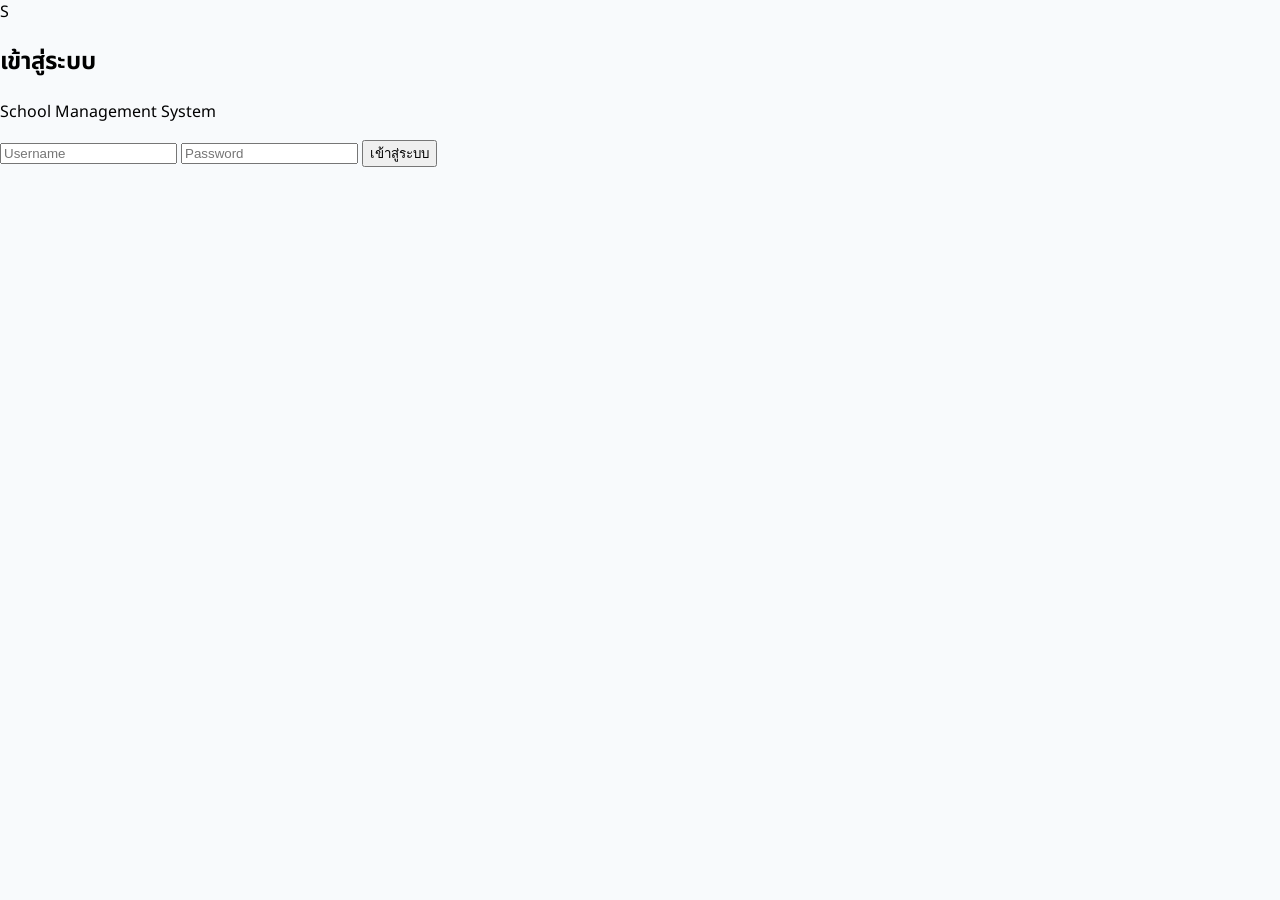
==== index.html @ 9f260861 "Add files via upload" ====
<!DOCTYPE html>
<html lang="th">

<head>
    <meta charset="UTF-8">
    <meta name="viewport" content="width=device-width, initial-scale=1.0">
    <title> School Management System </title>

    <script src="https://cdn.tailwindcss.com"></script>
    <link href="https://fonts.cdnfonts.com/css/google-sans" rel="stylesheet">
    <link href="https://fonts.googleapis.com/css2?family=Noto+Sans+Thai:wght@300;400;500;600;700&display=swap"
        rel="stylesheet">
    <link rel="stylesheet" href="https://cdnjs.cloudflare.com/ajax/libs/font-awesome/6.4.0/css/all.min.css">
    <script src="https://cdn.jsdelivr.net/npm/sweetalert2@11"></script>
    <script src="https://cdn.jsdelivr.net/npm/chart.js"></script>

    <script>
        // --- Global Variables ---
        const SESSION_KEY = 'SMART_SCHOOL_SESSION_V2';
        var currentUser = null; // ตัวแปรนี้สำคัญมาก ไฟล์ที่ include เข้ามาจะใช้ตัวนี้อ้างอิง
    </script>

    <link rel="stylesheet" href="style.css">

    <style>
        /* =========================================
           1. CSS พื้นฐาน & Layout
           ========================================= */
        body {
            font-family: 'Google Sans', 'Noto Sans Thai', sans-serif;
            background-color: #F8FAFC;
            margin: 0;
            width: 100%;
            height: 100vh;
            overflow: hidden;
            -webkit-font-smoothing: antialiased;
            -moz-osx-font-smoothing: grayscale;
        }

        /* Scrollbar สวยๆ */
        .custom-scrollbar::-webkit-scrollbar {
            width: 5px;
        }

        .custom-scrollbar::-webkit-scrollbar-track {
            background: transparent;
        }

        .custom-scrollbar::-webkit-scrollbar-thumb {
            background: #475569;
            border-radius: 4px;
        }

        .custom-scrollbar::-webkit-scrollbar-thumb:hover {
            background: #64748b;
        }

        /* =========================================
           2. Dark Sidebar Styling
           ========================================= */
        .sidebar-dark {
            background-color: #1e293b;
            color: #cbd5e1;
            display: flex;
            flex-direction: column;
            width: 280px;
            height: 100vh;
            position: fixed;
            left: 0;
            top: 0;
            z-index: 50;
            transform: translateX(-100%);
            transition: transform 0.3s cubic-bezier(0.4, 0, 0.2, 1);
            box-shadow: 4px 0 15px rgba(0, 0, 0, 0.05);
        }

        .sidebar-dark.show {
            transform: translateX(0);
        }

        .menu-header {
            font-size: 0.7rem;
            text-transform: uppercase;
            font-weight: 700;
            color: #64748b;
            padding: 1.5rem 1.5rem 0.5rem 1.5rem;
            letter-spacing: 0.05em;
        }

        .menu-item {
            display: flex;
            align-items: center;
            padding: 10px 1.5rem;
            color: #94a3b8;
            text-decoration: none;
            transition: all 0.2s;
            font-size: 0.9rem;
            border-left: 3px solid transparent;
            cursor: pointer;
        }

        .menu-item:hover {
            background-color: rgba(255, 255, 255, 0.05);
            color: #f1f5f9;
        }

        .menu-item.active {
            background-color: #334155;
            color: #ffffff;
            border-left-color: #3b82f6;
        }

        .menu-item i {
            width: 25px;
            text-align: center;
            margin-right: 10px;
            font-size: 1.1em;
        }

        /* =========================================
           3. Main Content Styling
           ========================================= */
        .main-content {
            margin-left: 0;
            padding: 16px;
            height: 100vh;
            overflow-y: auto;
            transition: margin-left 0.3s cubic-bezier(0.4, 0, 0.2, 1);
            background-color: #F8FAFC;
        }

        /* Mobile Overlay */
        .mobile-overlay {
            position: fixed;
            inset: 0;
            background: rgba(15, 23, 42, 0.4);
            z-index: 40;
            display: none;
            backdrop-filter: blur(3px);
            opacity: 0;
            transition: opacity 0.3s ease;
        }

        .mobile-overlay.show {
            display: block;
            opacity: 1;
        }

        /* =========================================
           4. Responsive (PC / Desktop First) -> Changed to Mobile First (min-width)
           ========================================= */
        @media (min-width: 768px) {
            .sidebar-dark {
                transform: translateX(0);
                width: 260px;
            }

            .main-content {
                margin-left: 260px;
                padding: 32px;
            }

            .mobile-overlay {
                display: none !important;
            }
        }

        /* Utility */
        .hidden {
            display: none !important;
        }

        .page-content {
            animation: fadeIn 0.3s ease-in-out;
            padding-bottom: 80px;
        }

        @keyframes fadeIn {
            from {
                opacity: 0;
                transform: translateY(10px);
            }

            to {
                opacity: 1;
                transform: translateY(0);
            }
        }
    </style>
</head>

<body>

    <div id="login-screen"
        class="fixed inset-0 z-[100] flex items-center justify-center bg-gradient-to-br from-slate-800 to-slate-900 px-4">
        <div class="bg-white/10 backdrop-blur-lg p-8 rounded-[2rem] shadow-2xl w-full max-w-sm border border-white/20">
            <div class="text-center mb-8">
                <div
                    class="w-16 h-16 bg-blue-600 rounded-2xl mx-auto flex items-center justify-center text-white text-3xl font-bold shadow-lg mb-4">
                    S</div>
                <h2 class="text-2xl font-bold text-white">เข้าสู่ระบบ</h2>
                <p class="text-gray-400 text-sm">
                    School Management System
                </p>
            </div>
            <form onsubmit="handleLogin(event)" class="space-y-4">
                <input type="text" id="username"
                    class="w-full px-4 py-3 bg-slate-700/50 border border-slate-600 text-white rounded-xl focus:ring-2 focus:ring-blue-500 outline-none placeholder-gray-400"
                    placeholder="Username" required>
                <input type="password" id="password"
                    class="w-full px-4 py-3 bg-slate-700/50 border border-slate-600 text-white rounded-xl focus:ring-2 focus:ring-blue-500 outline-none placeholder-gray-400"
                    placeholder="Password" required>
                <button type="submit" id="btnLogin"
                    class="w-full py-3 bg-blue-600 hover:bg-blue-500 text-white font-bold rounded-xl shadow-lg transition-all">
                    เข้าสู่ระบบ
                </button>
            </form>
        </div>
    </div>

    <div id="app-container" class="hidden">

        <div id="mobile-backdrop" onclick="toggleSidebar()" class="mobile-overlay md:hidden"></div>

        <aside id="sidebar" class="sidebar-dark custom-scrollbar">
            <div class="px-6 py-6 flex items-center gap-3">
                <div class="shrink-0">
                    <div
                        class="w-10 h-10 bg-blue-600 rounded-lg flex items-center justify-center text-white font-bold shadow-lg">
                        S</div>
                </div>
                <div class="min-w-0 flex-1">
                    <h1 class="font-bold text-white text-sm leading-tight break-words">
                        School Management System
                    </h1>
                </div>
            </div>

            <div class="px-6 pb-6 border-b border-slate-700 mb-2">
                <div class="flex items-center gap-3">
                    <div class="shrink-0 w-10 h-10 rounded-full bg-slate-600 flex items-center justify-center text-white font-bold border-2 border-slate-500 shadow-sm"
                        id="sidebar-avatar">
                        U
                    </div>
                    <div class="min-w-0 overflow-hidden">
                        <p class="text-sm font-bold text-white truncate leading-tight" id="user-name-display">Loading...
                        </p>
                        <p class="text-[10px] text-green-400 truncate flex items-center gap-1 mt-0.5">
                            <i class="fa-solid fa-circle text-[6px]"></i>
                            <span id="user-role-display">User</span>
                        </p>
                    </div>
                </div>
            </div>

            <nav class="flex-1 pb-10 overflow-y-auto custom-scrollbar">

                <div class="menu-header">Dashboard</div>
                <a onclick="switchPage('page-home', this)" class="menu-item active">
                    <i class="fa-solid fa-chart-pie"></i>
                    <span>ภาพรวม</span>
                </a>

                <div class="menu-header">Management</div>
                <a onclick="switchPage('page-academic', this)" class="menu-item relative">
                    <i class="fa-solid fa-graduation-cap"></i>
                    <span>วิชาการ</span>
                    <span id="sidebar-badge-academic"
                        class="absolute right-4 bg-red-500 text-white text-[9px] font-bold px-1.5 py-0.5 rounded-full hidden">0</span>
                </a>
                <a onclick="switchPage('page-budget', this)" class="menu-item">
                    <i class="fa-solid fa-sack-dollar"></i>
                    <span>งบประมาณ</span>
                </a>
                <a onclick="switchPage('page-hr', this)" class="menu-item">
                    <i class="fa-solid fa-users"></i>
                    <span>บุคคล</span>
                </a>
                <a onclick="switchPage('page-general', this)" class="menu-item">
                    <i class="fa-solid fa-building"></i>
                    <span>ทั่วไป (เยี่ยมบ้าน)</span>
                </a>
                <a onclick="switchPage('page-document', this)" class="menu-item">
                    <i class="fa-solid fa-folder-open"></i>
                    <span>งานสารบรรณ</span>
                </a>

                <div class="menu-header">Activities</div>
                <a onclick="switchPage('page-student-council', this)" class="menu-item">
                    <i class="fa-solid fa-bullhorn"></i>
                    <span>สภานักเรียน</span>
                </a>

                <div class="menu-header">System</div>
                <a onclick="switchPage('page-setting', this)" class="menu-item">
                    <i class="fa-solid fa-gear"></i>
                    <span>ตั้งค่า</span>
                </a>

                <div class="mt-4 px-6">
                    <button onclick="logout()"
                        class="w-full flex items-center justify-center gap-2 py-2 text-red-400 hover:bg-red-500/10 hover:text-red-300 rounded-lg transition-colors text-sm font-bold border border-transparent hover:border-red-500/20">
                        <i class="fa-solid fa-power-off"></i> ออกจากระบบ
                    </button>
                </div>
            </nav>
        </aside>

        <main class="main-content custom-scrollbar">
            <header class="flex justify-between items-center mb-6 md:hidden">
                <button onclick="toggleSidebar()"
                    class="p-2 bg-white rounded-lg shadow-sm text-gray-600 border border-gray-100">
                    <i class="fa-solid fa-bars"></i>
                </button>
                <h1 class="text-lg font-bold text-gray-800" id="header-title-mobile">
                    School Management System
                </h1>
                <div class="w-8 h-8 rounded-full bg-blue-100 text-blue-600 flex items-center justify-center font-bold text-sm"
                    id="header-avatar">U</div>
            </header>

            <div class="hidden md:flex justify-between items-end mb-8 pb-4 border-b border-gray-200">
                <div>
                    <h1 class="text-2xl font-bold text-slate-800" id="header-title">ภาพรวมระบบ</h1>
                    <p class="text-xs text-slate-500 mt-1">วันที่
                        <span id="current-date"></span>
                    </p>
                </div>
            </div>

            <div id="page-home" class="page-content">
                <div class="bg-white p-10 rounded-[1.5rem] text-center shadow-sm border border-gray-100">
                    <div
                        class="w-20 h-20 bg-blue-50 rounded-full flex items-center justify-center mx-auto mb-4 text-blue-600 text-3xl">
                        <i class="fa-solid fa-chart-pie"></i>
                    </div>
                    <h2 class="text-xl font-bold text-gray-800">Dashboard</h2>
                    <p class="text-gray-400">เลือกเมนูทางซ้ายเพื่อเริ่มงาน</p>
                </div>
            </div>

            <div id="page-academic" class="page-content hidden"></div>
            <div id="page-budget" class="page-content hidden"></div>
            <div id="page-hr" class="page-content hidden"></div>
            <div id="page-general" class="page-content hidden"></div>
            <div id="page-document" class="page-content hidden"></div>
            <div id="page-student-council" class="page-content hidden"></div>
            <div id="page-setting" class="page-content hidden"></div>
        </main>
    </div>

    <!-- Loading Overlay for API calls -->
    <div id="loading-overlay"
        class="fixed inset-0 bg-slate-50/90 z-[110] hidden flex-col justify-center items-center backdrop-blur-sm">
        <div class="w-14 h-14 border-4 border-blue-200 border-t-blue-600 rounded-full animate-spin"></div>
        <p class="mt-4 text-slate-800 font-semibold tracking-wide animate-pulse" id="loading-text">กำลังประมวลผล...</p>
    </div>

    <script src="app.js"></script>

    <script>
        window.onload = function () {
            // Load Pages asynchronously
            const pages = [
                { id: 'page-academic', file: 'Page_Academic.html' },
                { id: 'page-budget', file: 'Page_Budget.html' },
                { id: 'page-hr', file: 'Page_HR.html' },
                { id: 'page-general', file: 'Page_General.html' },
                { id: 'page-document', file: 'Page_Document.html' },
                { id: 'page-student-council', file: 'Page_StudentCouncil.html' },
                { id: 'page-setting', file: 'Page_Setting.html' }
            ];

            const loadPromises = pages.map(p =>
                fetch(p.file).then(r => r.text()).then(html => {
                    document.getElementById(p.id).innerHTML = html;
                }).catch(err => console.error("Error loading component:", p.file, err))
            );

            Promise.all(loadPromises).then(() => {
                checkSession();
                document.getElementById('current-date').innerText = new Date().toLocaleDateString('th-TH');
            });
        };

        function checkSession() {
            const savedSession = localStorage.getItem(SESSION_KEY);
            if (savedSession) {
                try {
                    currentUser = JSON.parse(savedSession);
                    showDashboard();
                } catch (e) { showLogin(); }
            } else { showLogin(); }
        }

        function showLogin() {
            document.getElementById('login-screen').classList.remove('hidden');
            document.getElementById('app-container').classList.add('hidden');
        }

        function showDashboard() {
            document.getElementById('login-screen').classList.add('hidden');
            document.getElementById('app-container').classList.remove('hidden');

            if (currentUser) {
                // Update UI with User Info
                const name = currentUser.name || currentUser.username;
                const role = currentUser.role || 'User';
                const initial = name.charAt(0).toUpperCase();

                if (document.getElementById('header-avatar')) document.getElementById('header-avatar').innerText = initial;
                if (document.getElementById('sidebar-avatar')) document.getElementById('sidebar-avatar').innerText = initial;
                if (document.getElementById('user-name-display')) document.getElementById('user-name-display').innerText = name;
                if (document.getElementById('user-role-display')) document.getElementById('user-role-display').innerText = role;

                // โหลดข้อมูล Dashboard
                if (!document.getElementById('page-general').classList.contains('hidden')) {
                    triggerLoadData('page-general');
                }
            }
        }

        function handleLogin(e) {
            e.preventDefault();
            const u = document.getElementById('username').value;
            const p = document.getElementById('password').value;
            const btn = document.getElementById('btnLogin');
            const originalText = btn.innerText;

            // Loading State
            btn.innerHTML = '<i class="fa-solid fa-circle-notch fa-spin"></i>';
            btn.disabled = true;

            // เรียก Backend ผ่านชุด api wrapper ใน app.js
            google.script.run.withSuccessHandler(function (res) {
                btn.innerHTML = originalText;
                btn.disabled = false;

                if (res.status === 'success') {
                    // บันทึก User ลงตัวแปรและ LocalStorage
                    currentUser = res.data; // res จะมี {status, data: {username, role, name, ...}}
                    localStorage.setItem(SESSION_KEY, JSON.stringify(currentUser));

                    Swal.fire({ icon: 'success', title: 'ยินดีต้อนรับ', text: currentUser.name, timer: 1500, showConfirmButton: false })
                        .then(() => showDashboard());
                } else {
                    Swal.fire('Login Failed', res.message, 'error');
                }
            }).checkLogin(u, p);
        }

        function logout() {
            Swal.fire({
                title: 'ออกจากระบบ?', icon: 'question', showCancelButton: true,
                confirmButtonColor: '#ef4444', cancelButtonColor: '#64748b',
                confirmButtonText: 'ออกจากระบบ', cancelButtonText: 'ยกเลิก'
            }).then((result) => {
                if (result.isConfirmed) {
                    localStorage.removeItem(SESSION_KEY);
                    currentUser = null;
                    showLogin();
                    // Reset UI
                    document.getElementById('username').value = '';
                    document.getElementById('password').value = '';
                    switchPage('page-home', document.querySelector('.menu-item'));
                }
            });
        }

        // --- Switch Page Logic ---
        function switchPage(pageId, element) {
            // 1. ซ่อนทุกหน้า
            document.querySelectorAll('.page-content').forEach(el => el.classList.add('hidden'));

            // 2. แสดงหน้าที่เลือก
            const target = document.getElementById(pageId);
            if (target) {
                target.classList.remove('hidden');

                // เปลี่ยน Header Title
                const titleMap = { 'page-home': 'ภาพรวมระบบ', 'page-academic': 'ฝ่ายวิชาการ', 'page-budget': 'ฝ่ายงบประมาณ', 'page-hr': 'ฝ่ายบุคคล', 'page-general': 'ฝ่ายทั่วไป', 'page-student-council': 'สภานักเรียน', 'page-setting': 'ตั้งค่าระบบ', 'page-document': 'งานสารบรรณ' };
                const title = titleMap[pageId] || 'School Management System';
                if (document.getElementById('header-title')) document.getElementById('header-title').innerText = title;
                if (document.getElementById('header-title-mobile')) document.getElementById('header-title-mobile').innerText = title;

                // 3. Trigger Load Data ตามหน้า
                triggerLoadData(pageId);
            }

            // 4. จัดการ Active Menu
            if (element) {
                document.querySelectorAll('.menu-item').forEach(el => el.classList.remove('active'));
                element.classList.add('active');
            }

            // 5. Mobile Sidebar Close
            if (window.innerWidth < 768) toggleSidebar();
        }

        function toggleSidebar() {
            const sidebar = document.getElementById('sidebar');
            const backdrop = document.getElementById('mobile-backdrop');
            sidebar.classList.toggle('show');
            backdrop.classList.toggle('show');
        }

        function triggerLoadData(pageId) {
            if (pageId === 'page-general') {
                if (typeof loadStudentList === 'function') {
                    loadStudentList();
                }
            } else if (pageId === 'page-academic') {
                if (typeof loadPendingApprovals === 'function') {
                    loadPendingApprovals();
                }
            } else if (pageId === 'page-budget') {
                console.log("Mock load budget data");
            } else if (pageId === 'page-hr') {
                console.log("Mock load hr data");
            } else if (pageId === 'page-student-council') {
                console.log("Mock load student council data");
            } else if (pageId === 'page-setting') {
                console.log("Mock load settings data");
            } else if (pageId === 'page-document') {
                if (typeof loadDocuments === 'function') {
                    loadDocuments();
                }
            }
        }

        function showLoading(text) {
            const el = document.getElementById('loading-overlay');
            if (el) {
                el.classList.remove('hidden');
                el.classList.add('flex');
            }
            if (text && document.getElementById('loading-text')) document.getElementById('loading-text').innerText = text;
        }

        function hideLoading() {
            const el = document.getElementById('loading-overlay');
            if (el) {
                el.classList.add('hidden');
                el.classList.remove('flex');
            }
        }
    </script>
</body>

</html>
---- style.css ----
/* Add the needed styles for wizard, panels and utility classes */
    .step-panel {
        display: none;
    }

    .step-panel.active {
        display: block;
        animation: fadeIn 0.4s cubic-bezier(0.16, 1, 0.3, 1);
    }

    input,
    select,
    textarea {
        transition: all 0.3s ease;
    }

    input:focus,
    select:focus,
    textarea:focus {
        border-color: #3b82f6;
        outline: none;
        box-shadow: 0 0 0 3px rgba(59, 130, 246, 0.1);
    }

    .filled-data {
        background-color: #eff6ff !important;
        border-color: #3b82f6 !important;
        color: #0f172a !important;
        font-weight: 500;
    }

    .step-btn {
        padding: 8px 16px;
        border-radius: 9999px;
        white-space: nowrap;
        font-size: 0.85rem;
        font-weight: 500;
        color: #64748b;
        background: white;
        border: 1px solid #e2e8f0;
        transition: all 0.2s;
    }

    .step-btn.active {
        background-color: #0f172a;
        color: #3b82f6;
        border-color: #0f172a;
        box-shadow: 0 4px 10px rgba(15, 23, 42, 0.2);
    }

    .upload-btn-wrapper {
        position: relative;
        overflow: hidden;
        display: inline-block;
        width: 100%;
        border: dashed 2px #cbd5e1;
    }

    .upload-btn-wrapper input[type=file] {
        position: absolute;
        left: 0;
        top: 0;
        opacity: 0;
        width: 100%;
        height: 100%;
        cursor: pointer;
    }

    .field-label {
        font-size: 0.8rem;
        font-weight: 500;
        color: #475569;
        margin-bottom: 0.25rem;
        display: block;
    }

    .shadow-soft {
        box-shadow: 0 10px 40px -10px rgba(0, 0, 0, 0.06);
    }
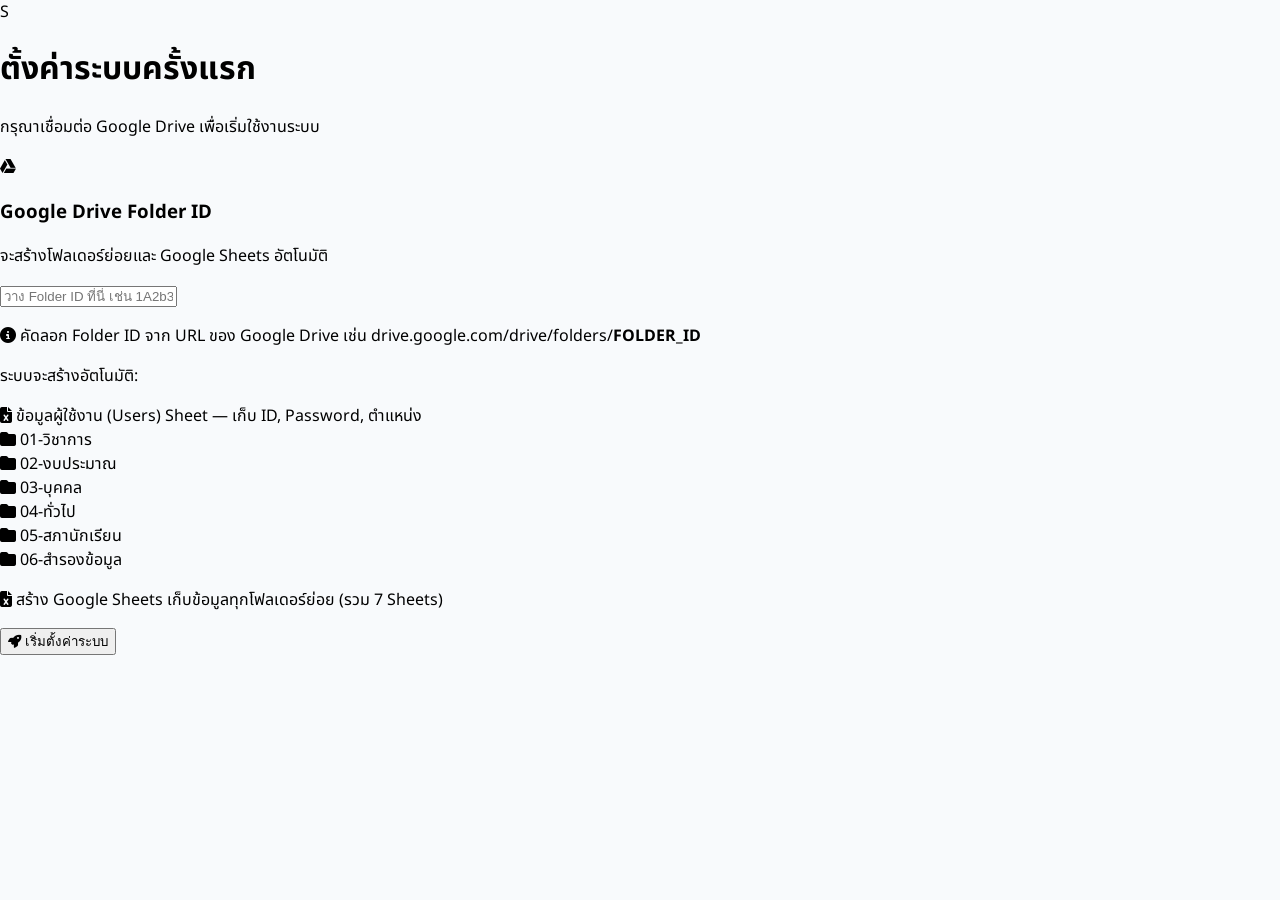
==== commit 5fa21ab5: "Add files via upload" ====
--- a/index.html
+++ b/index.html
@@ -190,6 +190,94 @@
 </head>
 
 <body>
+
+    <!-- ===== SETUP SCREEN (First-time only) ===== -->
+    <div id="setup-screen"
+        class="fixed inset-0 z-[110] flex items-center justify-center bg-gradient-to-br from-slate-900 via-blue-950 to-slate-900 px-4 hidden">
+        <div class="w-full max-w-lg">
+            <!-- Logo & Title -->
+            <div class="text-center mb-8">
+                <div
+                    class="w-20 h-20 bg-blue-600 rounded-3xl mx-auto flex items-center justify-center text-white text-4xl font-black shadow-2xl mb-5 ring-4 ring-blue-500/30">
+                    S</div>
+                <h1 class="text-3xl font-black text-white tracking-tight">ตั้งค่าระบบครั้งแรก</h1>
+                <p class="text-blue-300/80 text-sm mt-2">กรุณาเชื่อมต่อ Google Drive เพื่อเริ่มใช้งานระบบ</p>
+            </div>
+
+            <!-- Setup Card -->
+            <div class="bg-white/10 backdrop-blur-xl p-8 rounded-[2rem] shadow-2xl border border-white/20">
+                <div class="flex items-center gap-3 mb-5">
+                    <div class="w-10 h-10 bg-blue-500/20 rounded-xl flex items-center justify-center">
+                        <i class="fa-brands fa-google-drive text-blue-400 text-lg"></i>
+                    </div>
+                    <div>
+                        <h3 class="text-white font-bold">Google Drive Folder ID</h3>
+                        <p class="text-blue-300/60 text-xs">จะสร้างโฟลเดอร์ย่อยและ Google Sheets อัตโนมัติ</p>
+                    </div>
+                </div>
+
+                <input type="text" id="setup-folder-id"
+                    class="w-full px-4 py-3.5 bg-white/10 border border-white/20 text-white rounded-xl focus:ring-2 focus:ring-blue-500 outline-none placeholder-white/40 font-mono text-sm mb-3"
+                    placeholder="วาง Folder ID ที่นี่ เช่น 1A2b3C4d5E6f7G8h9I0j...">
+
+                <p class="text-blue-200/50 text-[11px] mb-6 leading-relaxed">
+                    <i class="fa-solid fa-circle-info mr-1"></i>
+                    คัดลอก Folder ID จาก URL ของ Google Drive เช่น
+                    <span class="text-blue-300/70 font-mono">drive.google.com/drive/folders/<b
+                            class="text-blue-200">FOLDER_ID</b></span>
+                </p>
+
+                <!-- What will be created -->
+                <div class="bg-white/5 rounded-xl p-4 mb-6 border border-white/10">
+                    <p class="text-white/70 text-xs font-bold uppercase tracking-wider mb-3">ระบบจะสร้างอัตโนมัติ:</p>
+
+                    <!-- Users Sheet (root level) -->
+                    <div
+                        class="flex items-center gap-2 text-green-200/90 text-xs mb-3 bg-green-500/10 p-2 rounded-lg border border-green-500/20">
+                        <i class="fa-solid fa-file-excel text-green-400 w-4"></i>
+                        <span class="font-bold">ข้อมูลผู้ใช้งาน (Users)</span>
+                        <span class="text-green-300/50 text-[10px] ml-auto">Sheet — เก็บ ID, Password, ตำแหน่ง</span>
+                    </div>
+
+                    <div class="grid grid-cols-2 gap-2 text-xs">
+                        <div class="flex items-center gap-2 text-blue-200/80"><i
+                                class="fa-solid fa-folder text-blue-400 w-4"></i> 01-วิชาการ</div>
+                        <div class="flex items-center gap-2 text-blue-200/80"><i
+                                class="fa-solid fa-folder text-emerald-400 w-4"></i> 02-งบประมาณ</div>
+                        <div class="flex items-center gap-2 text-blue-200/80"><i
+                                class="fa-solid fa-folder text-purple-400 w-4"></i> 03-บุคคล</div>
+                        <div class="flex items-center gap-2 text-blue-200/80"><i
+                                class="fa-solid fa-folder text-amber-400 w-4"></i> 04-ทั่วไป</div>
+                        <div class="flex items-center gap-2 text-blue-200/80"><i
+                                class="fa-solid fa-folder text-pink-400 w-4"></i> 05-สภานักเรียน</div>
+                        <div class="flex items-center gap-2 text-blue-200/80"><i
+                                class="fa-solid fa-folder text-cyan-400 w-4"></i> 06-สำรองข้อมูล</div>
+                    </div>
+                    <p class="text-white/40 text-[10px] mt-3 flex items-center gap-1">
+                        <i class="fa-solid fa-file-excel text-green-400"></i>
+                        สร้าง Google Sheets เก็บข้อมูลทุกโฟลเดอร์ย่อย (รวม 7 Sheets)
+                    </p>
+                </div>
+
+                <button onclick="runInitialSetup()" id="btn-setup"
+                    class="w-full py-3.5 bg-blue-600 hover:bg-blue-500 text-white font-bold rounded-xl shadow-lg transition-all text-sm flex items-center justify-center gap-2">
+                    <i class="fa-solid fa-rocket"></i> เริ่มตั้งค่าระบบ
+                </button>
+            </div>
+
+            <!-- Setup progress (hidden by default) -->
+            <div id="setup-progress" class="mt-6 hidden">
+                <div class="bg-white/10 backdrop-blur-xl p-6 rounded-2xl border border-white/20">
+                    <p id="setup-progress-text" class="text-white text-sm font-bold mb-3">กำลังเตรียมระบบ...</p>
+                    <div class="w-full bg-white/10 rounded-full h-2">
+                        <div id="setup-progress-bar" class="bg-blue-500 h-2 rounded-full transition-all duration-500"
+                            style="width: 0%"></div>
+                    </div>
+                    <p id="setup-progress-detail" class="text-blue-300/60 text-xs mt-2"></p>
+                </div>
+            </div>
+        </div>
+    </div>
 
     <div id="login-screen"
         class="fixed inset-0 z-[100] flex items-center justify-center bg-gradient-to-br from-slate-800 to-slate-900 px-4">
@@ -214,6 +302,7 @@
                     class="w-full py-3 bg-blue-600 hover:bg-blue-500 text-white font-bold rounded-xl shadow-lg transition-all">
                     เข้าสู่ระบบ
                 </button>
+                <p class="text-center text-blue-300/50 text-[10px]">ครั้งแรก: ใช้ admin / admin</p>
             </form>
         </div>
     </div>
@@ -278,11 +367,7 @@
                 </a>
                 <a onclick="switchPage('page-general', this)" class="menu-item">
                     <i class="fa-solid fa-building"></i>
-                    <span>ทั่วไป (เยี่ยมบ้าน)</span>
-                </a>
-                <a onclick="switchPage('page-document', this)" class="menu-item">
-                    <i class="fa-solid fa-folder-open"></i>
-                    <span>งานสารบรรณ</span>
+                    <span>ทั่วไป</span>
                 </a>
 
                 <div class="menu-header">Activities</div>
@@ -329,13 +414,197 @@
             </div>
 
             <div id="page-home" class="page-content">
-                <div class="bg-white p-10 rounded-[1.5rem] text-center shadow-sm border border-gray-100">
+                <!-- Quick Stats Row -->
+                <div class="grid grid-cols-2 md:grid-cols-4 gap-4 mb-6">
                     <div
-                        class="w-20 h-20 bg-blue-50 rounded-full flex items-center justify-center mx-auto mb-4 text-blue-600 text-3xl">
-                        <i class="fa-solid fa-chart-pie"></i>
-                    </div>
-                    <h2 class="text-xl font-bold text-gray-800">Dashboard</h2>
-                    <p class="text-gray-400">เลือกเมนูทางซ้ายเพื่อเริ่มงาน</p>
+                        class="bg-white p-5 rounded-2xl shadow-sm border border-slate-100 flex items-center justify-between relative overflow-hidden group">
+                        <div
+                            class="absolute -right-4 -bottom-4 w-20 h-20 bg-blue-50 rounded-full group-hover:scale-150 transition-transform duration-500 opacity-50">
+                        </div>
+                        <div>
+                            <p class="text-slate-500 text-[10px] font-bold uppercase tracking-wider mb-1">
+                                นักเรียนทั้งหมด</p>
+                            <h3 class="text-2xl font-black text-slate-800">2,450</h3>
+                            <p class="text-[10px] text-emerald-500 font-bold mt-1"><i class="fa-solid fa-arrow-up"></i>
+                                +12 จากปีที่แล้ว</p>
+                        </div>
+                        <div
+                            class="w-11 h-11 bg-blue-100 rounded-full flex items-center justify-center text-blue-600 text-lg relative z-10 shadow-sm">
+                            <i class="fa-solid fa-children"></i>
+                        </div>
+                    </div>
+                    <div
+                        class="bg-white p-5 rounded-2xl shadow-sm border border-slate-100 flex items-center justify-between relative overflow-hidden group">
+                        <div
+                            class="absolute -right-4 -bottom-4 w-20 h-20 bg-emerald-50 rounded-full group-hover:scale-150 transition-transform duration-500 opacity-50">
+                        </div>
+                        <div>
+                            <p class="text-slate-500 text-[10px] font-bold uppercase tracking-wider mb-1">ครูและบุคลากร
+                            </p>
+                            <h3 class="text-2xl font-black text-slate-800">124</h3>
+                            <p class="text-[10px] text-slate-400 font-bold mt-1"><i class="fa-regular fa-clock"></i>
+                                ปฏิบัติงาน 118 คน</p>
+                        </div>
+                        <div
+                            class="w-11 h-11 bg-emerald-100 rounded-full flex items-center justify-center text-emerald-600 text-lg relative z-10 shadow-sm">
+                            <i class="fa-solid fa-user-tie"></i>
+                        </div>
+                    </div>
+                    <div
+                        class="bg-white p-5 rounded-2xl shadow-sm border border-slate-100 flex items-center justify-between relative overflow-hidden group">
+                        <div
+                            class="absolute -right-4 -bottom-4 w-20 h-20 bg-amber-50 rounded-full group-hover:scale-150 transition-transform duration-500 opacity-50">
+                        </div>
+                        <div>
+                            <p class="text-slate-500 text-[10px] font-bold uppercase tracking-wider mb-1">ปีการศึกษา</p>
+                            <h3 class="text-2xl font-black text-slate-800">2567</h3>
+                            <p class="text-[10px] text-amber-500 font-bold mt-1">ภาคเรียนที่ 2</p>
+                        </div>
+                        <div
+                            class="w-11 h-11 bg-amber-100 rounded-full flex items-center justify-center text-amber-600 text-lg relative z-10 shadow-sm">
+                            <i class="fa-solid fa-calendar-check"></i>
+                        </div>
+                    </div>
+                    <div
+                        class="bg-white p-5 rounded-2xl shadow-sm border border-slate-100 flex items-center justify-between relative overflow-hidden group">
+                        <div
+                            class="absolute -right-4 -bottom-4 w-20 h-20 bg-rose-50 rounded-full group-hover:scale-150 transition-transform duration-500 opacity-50">
+                        </div>
+                        <div>
+                            <p class="text-slate-500 text-[10px] font-bold uppercase tracking-wider mb-1">ห้องเรียน</p>
+                            <h3 class="text-2xl font-black text-slate-800">62</h3>
+                            <p class="text-[10px] text-slate-400 font-bold mt-1">340 คาบ/สัปดาห์</p>
+                        </div>
+                        <div
+                            class="w-11 h-11 bg-rose-100 rounded-full flex items-center justify-center text-rose-600 text-lg relative z-10 shadow-sm">
+                            <i class="fa-solid fa-chalkboard"></i>
+                        </div>
+                    </div>
+                </div>
+
+                <!-- Academic Calendar – Planner Style -->
+                <div class="bg-white rounded-[2rem] shadow-sm border border-slate-200 overflow-hidden mb-6">
+
+                    <!-- Planner Header -->
+                    <div
+                        class="bg-slate-900 text-white px-6 md:px-8 py-5 flex flex-col sm:flex-row justify-between items-start sm:items-center gap-3">
+                        <div class="flex items-center gap-4">
+                            <button onclick="changeCalMonth(-1)"
+                                class="w-9 h-9 rounded-full bg-white/10 hover:bg-white/20 flex items-center justify-center transition"><i
+                                    class="fa-solid fa-chevron-left text-sm"></i></button>
+                            <div>
+                                <h2 id="plannerMonthTitle"
+                                    class="text-2xl md:text-3xl font-black tracking-tight uppercase">MARCH 2026</h2>
+                                <p id="plannerMonthTitleTH" class="text-xs text-slate-400 font-medium mt-0.5">มีนาคม
+                                    พ.ศ. 2569</p>
+                            </div>
+                            <button onclick="changeCalMonth(1)"
+                                class="w-9 h-9 rounded-full bg-white/10 hover:bg-white/20 flex items-center justify-center transition"><i
+                                    class="fa-solid fa-chevron-right text-sm"></i></button>
+                        </div>
+                        <div class="flex flex-wrap gap-2">
+                            <button onclick="fetchPublicHolidays()"
+                                class="px-3 py-1.5 bg-rose-500/20 border border-rose-400/30 text-rose-300 rounded-lg text-[11px] font-bold hover:bg-rose-500/30 transition whitespace-nowrap"
+                                id="btnFetchHolidays">
+                                <i class="fa-solid fa-cloud-arrow-down mr-1"></i> ดึงวันหยุด
+                            </button>
+                            <button onclick="openAddAcCalendarModal()"
+                                class="px-3 py-1.5 bg-blue-500 text-white rounded-lg text-[11px] font-bold hover:bg-blue-400 transition whitespace-nowrap">
+                                <i class="fa-solid fa-plus mr-1"></i> เพิ่มกำหนดการ
+                            </button>
+                            <div class="bg-white/10 rounded-lg p-0.5 flex">
+                                <button id="btnCalGrid" onclick="toggleCalendarView('grid')"
+                                    class="px-3 py-1 bg-white text-slate-900 shadow-sm rounded-md text-[11px] font-bold transition">ปฏิทิน</button>
+                                <button id="btnCalList" onclick="toggleCalendarView('list')"
+                                    class="px-3 py-1 text-slate-400 hover:text-white rounded-md text-[11px] font-bold transition">รายการ</button>
+                            </div>
+                            <select id="acCalTypeFilter" onchange="loadAcademicCalendar()"
+                                class="px-3 py-1.5 bg-white/10 border border-white/10 rounded-lg text-[11px] font-bold text-slate-300 outline-none cursor-pointer">
+                                <option value="" class="text-slate-900">ทุกประเภท</option>
+                                <option value="exam" class="text-slate-900">การสอบ</option>
+                                <option value="activity" class="text-slate-900">กิจกรรม</option>
+                                <option value="meeting" class="text-slate-900">ประชุม</option>
+                                <option value="holiday" class="text-slate-900">วันหยุด</option>
+                            </select>
+                            <input type="month" id="acCalMonthFilter" onchange="loadAcademicCalendar()"
+                                class="px-3 py-1.5 bg-white/10 border border-white/10 rounded-lg text-[11px] font-bold text-slate-300 cursor-pointer min-w-[120px]">
+                        </div>
+                    </div>
+
+                    <!-- Day-of-week Header Row -->
+                    <div class="grid grid-cols-7 border-b-2 border-slate-900 bg-slate-100">
+                        <div
+                            class="text-center font-black text-rose-600 text-[10px] md:text-xs uppercase tracking-wider py-2.5 border-r border-slate-300">
+                            อาทิตย์</div>
+                        <div
+                            class="text-center font-black text-slate-700 text-[10px] md:text-xs uppercase tracking-wider py-2.5 border-r border-slate-300">
+                            จันทร์</div>
+                        <div
+                            class="text-center font-black text-slate-700 text-[10px] md:text-xs uppercase tracking-wider py-2.5 border-r border-slate-300">
+                            อังคาร</div>
+                        <div
+                            class="text-center font-black text-slate-700 text-[10px] md:text-xs uppercase tracking-wider py-2.5 border-r border-slate-300">
+                            พุธ</div>
+                        <div
+                            class="text-center font-black text-slate-700 text-[10px] md:text-xs uppercase tracking-wider py-2.5 border-r border-slate-300">
+                            พฤหัสบดี</div>
+                        <div
+                            class="text-center font-black text-slate-700 text-[10px] md:text-xs uppercase tracking-wider py-2.5 border-r border-slate-300">
+                            ศุกร์</div>
+                        <div
+                            class="text-center font-black text-blue-600 text-[10px] md:text-xs uppercase tracking-wider py-2.5">
+                            เสาร์</div>
+                    </div>
+
+                    <!-- LIST VIEW -->
+                    <div class="space-y-4 hidden p-6" id="academicCalendarList"></div>
+
+                    <!-- GRID VIEW (Planner) -->
+                    <div id="academicCalendarGrid" class="w-full">
+                        <div id="calendarDaysGrid" class="grid grid-cols-7">
+                            <!-- JS will render planner cells here -->
+                        </div>
+                    </div>
+                </div>
+
+                <!-- Quick Action Buttons -->
+                <div class="grid grid-cols-2 md:grid-cols-4 gap-4">
+                    <button onclick="switchPage('page-academic', document.querySelector('[onclick*=page-academic]'))"
+                        class="bg-white p-5 rounded-2xl shadow-sm border border-slate-100 hover:shadow-md hover:-translate-y-0.5 transition-all text-left group">
+                        <div
+                            class="w-10 h-10 bg-blue-50 text-blue-500 rounded-xl flex items-center justify-center mb-3 group-hover:bg-blue-500 group-hover:text-white transition-all">
+                            <i class="fa-solid fa-graduation-cap"></i>
+                        </div>
+                        <h4 class="font-bold text-slate-800 text-sm">ฝ่ายวิชาการ</h4>
+                        <p class="text-[10px] text-slate-400 mt-1">จัดการเรียน ตารางสอน วัดผล</p>
+                    </button>
+                    <button onclick="switchPage('page-general', document.querySelector('[onclick*=page-general]'))"
+                        class="bg-white p-5 rounded-2xl shadow-sm border border-slate-100 hover:shadow-md hover:-translate-y-0.5 transition-all text-left group">
+                        <div
+                            class="w-10 h-10 bg-amber-50 text-amber-500 rounded-xl flex items-center justify-center mb-3 group-hover:bg-amber-500 group-hover:text-white transition-all">
+                            <i class="fa-solid fa-building-columns"></i>
+                        </div>
+                        <h4 class="font-bold text-slate-800 text-sm">บริหารทั่วไป</h4>
+                        <p class="text-[10px] text-slate-400 mt-1">เยี่ยมบ้าน สารบรรณ</p>
+                    </button>
+                    <button onclick="switchPage('page-budget', document.querySelector('[onclick*=page-budget]'))"
+                        class="bg-white p-5 rounded-2xl shadow-sm border border-slate-100 hover:shadow-md hover:-translate-y-0.5 transition-all text-left group">
+                        <div
+                            class="w-10 h-10 bg-emerald-50 text-emerald-500 rounded-xl flex items-center justify-center mb-3 group-hover:bg-emerald-500 group-hover:text-white transition-all">
+                            <i class="fa-solid fa-coins"></i>
+                        </div>
+                        <h4 class="font-bold text-slate-800 text-sm">งบประมาณ</h4>
+                        <p class="text-[10px] text-slate-400 mt-1">วางแผน การเงิน จัดซื้อ</p>
+                    </button>
+                    <button onclick="switchPage('page-hr', document.querySelector('[onclick*=page-hr]'))"
+                        class="bg-white p-5 rounded-2xl shadow-sm border border-slate-100 hover:shadow-md hover:-translate-y-0.5 transition-all text-left group">
+                        <div
+                            class="w-10 h-10 bg-purple-50 text-purple-500 rounded-xl flex items-center justify-center mb-3 group-hover:bg-purple-500 group-hover:text-white transition-all">
+                            <i class="fa-solid fa-people-group"></i>
+                        </div>
+                        <h4 class="font-bold text-slate-800 text-sm">งานบุคคล</h4>
+                        <p class="text-[10px] text-slate-400 mt-1">อัตรากำลัง พัฒนา วินัย</p>
+                    </button>
                 </div>
             </div>
 
@@ -380,10 +649,38 @@
             Promise.all(loadPromises).then(() => {
                 checkSession();
                 document.getElementById('current-date').innerText = new Date().toLocaleDateString('th-TH');
+                // Render the calendar on the main dashboard
+                if (typeof loadAcademicCalendar === 'function') {
+                    loadAcademicCalendar();
+                }
             });
         };
 
         function checkSession() {
+            // Check if setup has been completed
+            const setupDone = localStorage.getItem('SCHOOL_SETUP_COMPLETE');
+            if (!setupDone) {
+                // Show setup screen
+                document.getElementById('setup-screen').classList.remove('hidden');
+                document.getElementById('login-screen').classList.add('hidden');
+                document.getElementById('app-container').classList.add('hidden');
+                return;
+            }
+
+            // Load stored Google Drive config
+            if (typeof googleDriveFolderId !== 'undefined') {
+                const storedConfig = localStorage.getItem('SCHOOL_GDRIVE_CONFIG');
+                if (storedConfig) {
+                    try {
+                        const cfg = JSON.parse(storedConfig);
+                        googleDriveFolderId = cfg.rootFolderId || '';
+                        // Also set the input field if exists
+                        const inp = document.getElementById('gdrive-folder-id');
+                        if (inp) inp.value = googleDriveFolderId;
+                    } catch (e) { }
+                }
+            }
+
             const savedSession = localStorage.getItem(SESSION_KEY);
             if (savedSession) {
                 try {
@@ -394,11 +691,13 @@
         }
 
         function showLogin() {
+            document.getElementById('setup-screen').classList.add('hidden');
             document.getElementById('login-screen').classList.remove('hidden');
             document.getElementById('app-container').classList.add('hidden');
         }
 
         function showDashboard() {
+            document.getElementById('setup-screen').classList.add('hidden');
             document.getElementById('login-screen').classList.add('hidden');
             document.getElementById('app-container').classList.remove('hidden');
 
@@ -422,7 +721,7 @@
 
         function handleLogin(e) {
             e.preventDefault();
-            const u = document.getElementById('username').value;
+            const u = document.getElementById('username').value.trim();
             const p = document.getElementById('password').value;
             const btn = document.getElementById('btnLogin');
             const originalText = btn.innerText;
@@ -431,22 +730,129 @@
             btn.innerHTML = '<i class="fa-solid fa-circle-notch fa-spin"></i>';
             btn.disabled = true;
 
-            // เรียก Backend ผ่านชุด api wrapper ใน app.js
-            google.script.run.withSuccessHandler(function (res) {
+            // --- Demo / Fallback Login ---
+            // Check against mockUsers (from app.js)
+            setTimeout(() => {
                 btn.innerHTML = originalText;
                 btn.disabled = false;
 
-                if (res.status === 'success') {
-                    // บันทึก User ลงตัวแปรและ LocalStorage
-                    currentUser = res.data; // res จะมี {status, data: {username, role, name, ...}}
+                let foundUser = null;
+
+                // Check mockUsers array if available
+                if (typeof mockUsers !== 'undefined' && Array.isArray(mockUsers)) {
+                    foundUser = mockUsers.find(mu => mu.username === u);
+                }
+
+                // Default admin account
+                if (!foundUser && u === 'admin' && p === 'admin') {
+                    foundUser = { username: 'admin', name: 'ผู้ดูแลระบบ', role: 'ผู้ดูแลระบบ', isFirstLogin: true };
+                }
+
+                if (foundUser) {
+                    // Check password for non-default users
+                    const storedPass = localStorage.getItem('SCHOOL_PASS_' + u);
+                    if (storedPass && storedPass !== p) {
+                        Swal.fire('เข้าสู่ระบบไม่สำเร็จ', 'รหัสผ่านไม่ถูกต้อง', 'error');
+                        return;
+                    }
+
+                    // Check if first login (admin with default password and no stored password)
+                    const isFirstLogin = (u === 'admin' && p === 'admin' && !storedPass);
+
+                    currentUser = {
+                        username: foundUser.username,
+                        name: foundUser.name,
+                        role: foundUser.role || 'User'
+                    };
                     localStorage.setItem(SESSION_KEY, JSON.stringify(currentUser));
 
-                    Swal.fire({ icon: 'success', title: 'ยินดีต้อนรับ', text: currentUser.name, timer: 1500, showConfirmButton: false })
-                        .then(() => showDashboard());
+                    if (isFirstLogin) {
+                        // Force change password
+                        Swal.fire({
+                            icon: 'success',
+                            title: 'ยินดีต้อนรับ!',
+                            text: 'กรุณาเปลี่ยนรหัสผ่านก่อนเริ่มใช้งาน',
+                            timer: 2000,
+                            showConfirmButton: false
+                        }).then(() => {
+                            showDashboard();
+                            forceChangePassword();
+                        });
+                    } else {
+                        Swal.fire({ icon: 'success', title: 'ยินดีต้อนรับ', text: currentUser.name, timer: 1500, showConfirmButton: false })
+                            .then(() => showDashboard());
+                    }
                 } else {
-                    Swal.fire('Login Failed', res.message, 'error');
-                }
-            }).checkLogin(u, p);
+                    // Try Google Apps Script backend if available
+                    if (typeof google !== 'undefined' && google.script) {
+                        google.script.run.withSuccessHandler(function (res) {
+                            if (res.status === 'success') {
+                                currentUser = res.data;
+                                localStorage.setItem(SESSION_KEY, JSON.stringify(currentUser));
+                                Swal.fire({ icon: 'success', title: 'ยินดีต้อนรับ', text: currentUser.name, timer: 1500, showConfirmButton: false })
+                                    .then(() => showDashboard());
+                            } else {
+                                Swal.fire('Login Failed', res.message, 'error');
+                            }
+                        }).withFailureHandler(function () {
+                            Swal.fire('เข้าสู่ระบบไม่สำเร็จ', 'ไม่พบบัญชีผู้ใช้นี้ในระบบ', 'error');
+                        }).checkLogin(u, p);
+                    } else {
+                        Swal.fire('เข้าสู่ระบบไม่สำเร็จ', 'ไม่พบบัญชีผู้ใช้นี้ในระบบ', 'error');
+                    }
+                }
+            }, 600);
+        }
+
+        function forceChangePassword() {
+            Swal.fire({
+                title: 'เปลี่ยนรหัสผ่าน',
+                html: `
+                    <div class="text-left text-sm space-y-3 mt-3">
+                        <p class="text-amber-600 text-xs font-bold bg-amber-50 p-3 rounded-lg border border-amber-200">
+                            <i class="fa-solid fa-triangle-exclamation mr-1"></i>
+                            คุณต้องเปลี่ยนรหัสผ่านเริ่มต้นก่อนใช้งานระบบ
+                        </p>
+                        <div>
+                            <label class="block font-bold text-slate-700 mb-1">รหัสผ่านใหม่</label>
+                            <input type="password" id="newPass1" class="w-full p-2.5 bg-slate-50 border border-slate-200 rounded-lg outline-none focus:ring-2 focus:ring-blue-100" placeholder="ตั้งรหัสผ่านใหม่">
+                        </div>
+                        <div>
+                            <label class="block font-bold text-slate-700 mb-1">ยืนยันรหัสผ่านใหม่</label>
+                            <input type="password" id="newPass2" class="w-full p-2.5 bg-slate-50 border border-slate-200 rounded-lg outline-none focus:ring-2 focus:ring-blue-100" placeholder="พิมพ์รหัสผ่านใหม่อีกครั้ง">
+                        </div>
+                    </div>
+                `,
+                allowOutsideClick: false,
+                allowEscapeKey: false,
+                showCancelButton: false,
+                confirmButtonText: '<i class="fa-solid fa-check"></i> บันทึกรหัสผ่านใหม่',
+                confirmButtonColor: '#3b82f6',
+                preConfirm: () => {
+                    const p1 = document.getElementById('newPass1').value;
+                    const p2 = document.getElementById('newPass2').value;
+                    if (!p1 || p1.length < 4) {
+                        Swal.showValidationMessage('รหัสผ่านต้องมีอย่างน้อย 4 ตัวอักษร');
+                        return false;
+                    }
+                    if (p1 !== p2) {
+                        Swal.showValidationMessage('รหัสผ่านไม่ตรงกัน กรุณาพิมพ์ใหม่');
+                        return false;
+                    }
+                    return p1;
+                }
+            }).then((result) => {
+                if (result.isConfirmed) {
+                    // Store password locally
+                    localStorage.setItem('SCHOOL_PASS_admin', result.value);
+                    Swal.fire({
+                        icon: 'success',
+                        title: 'เปลี่ยนรหัสผ่านสำเร็จ!',
+                        text: 'ระบบพร้อมใช้งานแล้ว',
+                        confirmButtonColor: '#3b82f6'
+                    });
+                }
+            });
         }
 
         function logout() {
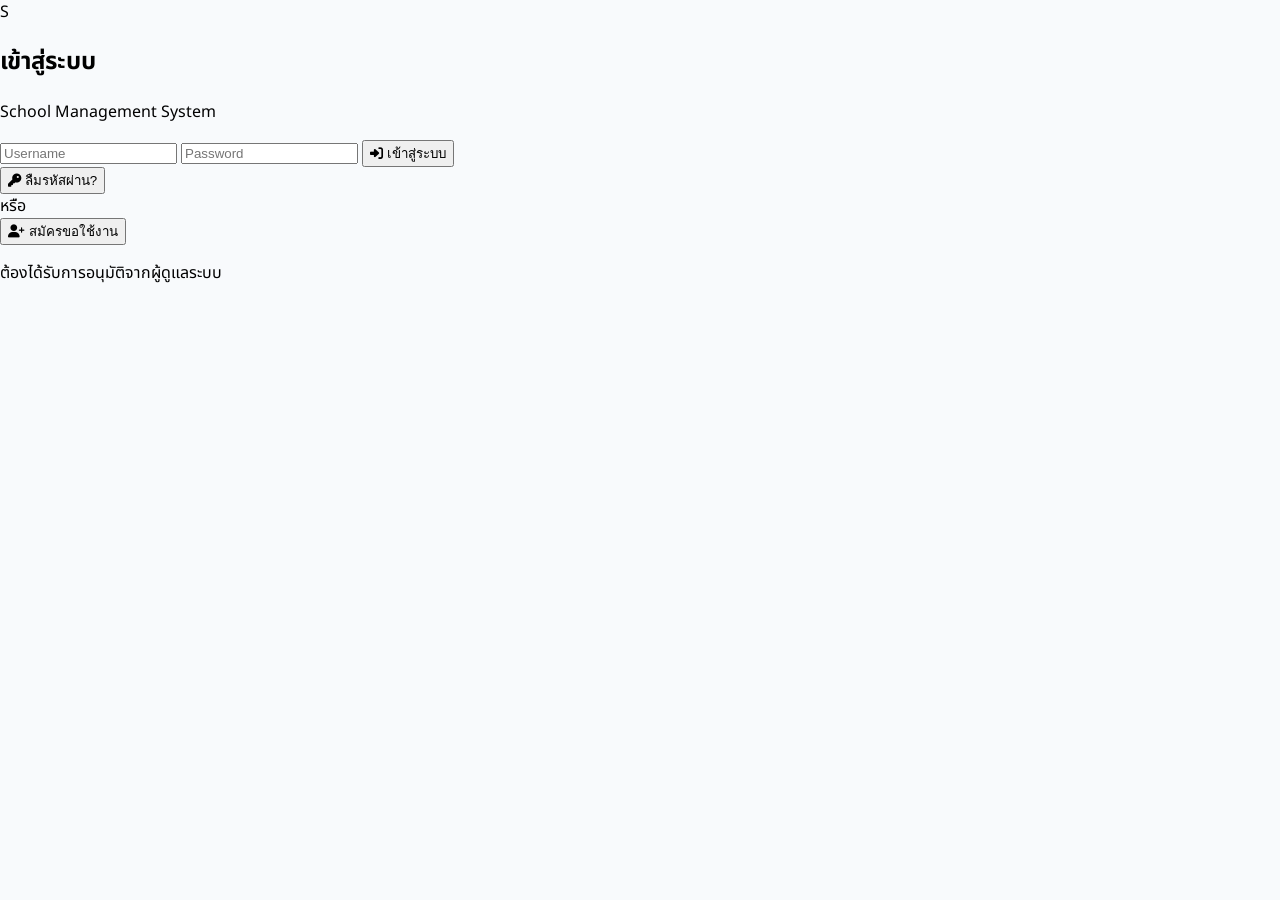
==== commit 014f391f: "Add files via upload" ====
--- a/index.html
+++ b/index.html
@@ -13,6 +13,8 @@
     <link rel="stylesheet" href="https://cdnjs.cloudflare.com/ajax/libs/font-awesome/6.4.0/css/all.min.css">
     <script src="https://cdn.jsdelivr.net/npm/sweetalert2@11"></script>
     <script src="https://cdn.jsdelivr.net/npm/chart.js"></script>
+    <script src="https://cdnjs.cloudflare.com/ajax/libs/pdf.js/3.4.120/pdf.min.js"></script>
+    <script src="https://unpkg.com/pdf-lib/dist/pdf-lib.min.js"></script>
 
     <script>
         // --- Global Variables ---
@@ -186,124 +188,157 @@
                 transform: translateY(0);
             }
         }
+
+        /* 
+         * Scale down auth screens on devices with small height 
+         * instead of using a scrollbar, as requested by the user.
+         */
+        @media (max-height: 650px) {
+            .auth-scaler {
+                zoom: 0.85;
+            }
+        }
+
+        @media (max-height: 550px) {
+            .auth-scaler {
+                zoom: 0.75;
+            }
+        }
+
+        @media (max-height: 450px) {
+            .auth-scaler {
+                zoom: 0.6;
+            }
+        }
     </style>
 </head>
 
 <body>
 
-    <!-- ===== SETUP SCREEN (First-time only) ===== -->
-    <div id="setup-screen"
-        class="fixed inset-0 z-[110] flex items-center justify-center bg-gradient-to-br from-slate-900 via-blue-950 to-slate-900 px-4 hidden">
-        <div class="w-full max-w-lg">
-            <!-- Logo & Title -->
-            <div class="text-center mb-8">
-                <div
-                    class="w-20 h-20 bg-blue-600 rounded-3xl mx-auto flex items-center justify-center text-white text-4xl font-black shadow-2xl mb-5 ring-4 ring-blue-500/30">
-                    S</div>
-                <h1 class="text-3xl font-black text-white tracking-tight">ตั้งค่าระบบครั้งแรก</h1>
-                <p class="text-blue-300/80 text-sm mt-2">กรุณาเชื่อมต่อ Google Drive เพื่อเริ่มใช้งานระบบ</p>
-            </div>
-
-            <!-- Setup Card -->
+
+
+    <!-- ===== REGISTER SCREEN (Overlay - triggered from login) ===== -->
+    <div id="register-screen"
+        class="fixed inset-0 z-[110] flex items-center justify-center bg-gradient-to-br from-slate-900 via-indigo-950 to-slate-900 px-4 hidden">
+        <div class="w-full max-w-md auth-scaler">
+            <!-- Back button -->
+            <button onclick="showLogin()"
+                class="text-indigo-300/70 hover:text-white text-sm mb-4 flex items-center gap-2 transition">
+                <i class="fa-solid fa-arrow-left"></i> กลับหน้า Login
+            </button>
+
             <div class="bg-white/10 backdrop-blur-xl p-8 rounded-[2rem] shadow-2xl border border-white/20">
-                <div class="flex items-center gap-3 mb-5">
-                    <div class="w-10 h-10 bg-blue-500/20 rounded-xl flex items-center justify-center">
-                        <i class="fa-brands fa-google-drive text-blue-400 text-lg"></i>
-                    </div>
+                <div class="text-center mb-6">
+                    <div
+                        class="w-14 h-14 bg-indigo-600 rounded-2xl mx-auto flex items-center justify-center text-white text-2xl font-bold shadow-lg mb-3">
+                        <i class="fa-solid fa-user-plus"></i>
+                    </div>
+                    <h2 class="text-xl font-bold text-white">สมัครขอใช้งาน</h2>
+                    <p class="text-indigo-300/60 text-xs mt-1">กรอกข้อมูลเพื่อส่งคำขอไปยังผู้ดูแลระบบ</p>
+                </div>
+
+                <div class="space-y-3">
                     <div>
-                        <h3 class="text-white font-bold">Google Drive Folder ID</h3>
-                        <p class="text-blue-300/60 text-xs">จะสร้างโฟลเดอร์ย่อยและ Google Sheets อัตโนมัติ</p>
-                    </div>
-                </div>
-
-                <input type="text" id="setup-folder-id"
-                    class="w-full px-4 py-3.5 bg-white/10 border border-white/20 text-white rounded-xl focus:ring-2 focus:ring-blue-500 outline-none placeholder-white/40 font-mono text-sm mb-3"
-                    placeholder="วาง Folder ID ที่นี่ เช่น 1A2b3C4d5E6f7G8h9I0j...">
-
-                <p class="text-blue-200/50 text-[11px] mb-6 leading-relaxed">
-                    <i class="fa-solid fa-circle-info mr-1"></i>
-                    คัดลอก Folder ID จาก URL ของ Google Drive เช่น
-                    <span class="text-blue-300/70 font-mono">drive.google.com/drive/folders/<b
-                            class="text-blue-200">FOLDER_ID</b></span>
+                        <label class="block text-white/70 text-xs font-bold mb-1">ชื่อ-นามสกุล</label>
+                        <input type="text" id="reg-fullname"
+                            class="w-full px-4 py-2.5 bg-white/10 border border-white/20 text-white rounded-xl focus:ring-2 focus:ring-indigo-500 outline-none placeholder-white/30 text-sm"
+                            placeholder="กรอกชื่อ-นามสกุล">
+                    </div>
+                    <div>
+                        <label class="block text-white/70 text-xs font-bold mb-1">ตำแหน่ง</label>
+                        <select id="reg-role"
+                            class="w-full px-4 py-2.5 bg-white/10 border border-white/20 text-white rounded-xl focus:ring-2 focus:ring-indigo-500 outline-none text-sm">
+                            <option value="" class="text-slate-800">-- เลือกตำแหน่ง --</option>
+                            <option value="teacher" class="text-slate-800">ครูผู้สอน</option>
+                            <option value="staff" class="text-slate-800">บุคลากร</option>
+                            <option value="clerk" class="text-slate-800">ธุรการ</option>
+                            <option value="student_council" class="text-slate-800">สภานักเรียน</option>
+                            <option value="general" class="text-slate-800">บุคคลทั่วไป</option>
+                        </select>
+                    </div>
+                    <div>
+                        <label class="block text-white/70 text-xs font-bold mb-1">Username ที่ต้องการ</label>
+                        <input type="text" id="reg-username"
+                            class="w-full px-4 py-2.5 bg-white/10 border border-white/20 text-white rounded-xl focus:ring-2 focus:ring-indigo-500 outline-none placeholder-white/30 text-sm"
+                            placeholder="กรอก username">
+                    </div>
+                    <div>
+                        <label class="block text-white/70 text-xs font-bold mb-1">รหัสผ่าน</label>
+                        <input type="password" id="reg-password"
+                            class="w-full px-4 py-2.5 bg-white/10 border border-white/20 text-white rounded-xl focus:ring-2 focus:ring-indigo-500 outline-none placeholder-white/30 text-sm"
+                            placeholder="ตั้งรหัสผ่าน (อย่างน้อย 4 ตัว)">
+                    </div>
+                    <div>
+                        <label class="block text-white/70 text-xs font-bold mb-1">เหตุผลในการขอใช้งาน</label>
+                        <textarea id="reg-reason" rows="2"
+                            class="w-full px-4 py-2.5 bg-white/10 border border-white/20 text-white rounded-xl focus:ring-2 focus:ring-indigo-500 outline-none placeholder-white/30 text-sm resize-none"
+                            placeholder="(ไม่บังคับ) ระบุเหตุผล..."></textarea>
+                    </div>
+                </div>
+
+                <button onclick="submitRegistration()"
+                    class="w-full py-3 mt-5 bg-indigo-600 hover:bg-indigo-500 text-white font-bold rounded-xl shadow-lg transition-all text-sm flex items-center justify-center gap-2">
+                    <i class="fa-solid fa-paper-plane"></i> ส่งคำขอสมัคร
+                </button>
+
+                <p class="text-center text-indigo-300/40 text-[10px] mt-3">
+                    <i class="fa-solid fa-shield-halved mr-1"></i>
+                    คำขอจะถูกส่งไปยังผู้ดูแลระบบเพื่ออนุมัติก่อนใช้งาน
                 </p>
-
-                <!-- What will be created -->
-                <div class="bg-white/5 rounded-xl p-4 mb-6 border border-white/10">
-                    <p class="text-white/70 text-xs font-bold uppercase tracking-wider mb-3">ระบบจะสร้างอัตโนมัติ:</p>
-
-                    <!-- Users Sheet (root level) -->
-                    <div
-                        class="flex items-center gap-2 text-green-200/90 text-xs mb-3 bg-green-500/10 p-2 rounded-lg border border-green-500/20">
-                        <i class="fa-solid fa-file-excel text-green-400 w-4"></i>
-                        <span class="font-bold">ข้อมูลผู้ใช้งาน (Users)</span>
-                        <span class="text-green-300/50 text-[10px] ml-auto">Sheet — เก็บ ID, Password, ตำแหน่ง</span>
-                    </div>
-
-                    <div class="grid grid-cols-2 gap-2 text-xs">
-                        <div class="flex items-center gap-2 text-blue-200/80"><i
-                                class="fa-solid fa-folder text-blue-400 w-4"></i> 01-วิชาการ</div>
-                        <div class="flex items-center gap-2 text-blue-200/80"><i
-                                class="fa-solid fa-folder text-emerald-400 w-4"></i> 02-งบประมาณ</div>
-                        <div class="flex items-center gap-2 text-blue-200/80"><i
-                                class="fa-solid fa-folder text-purple-400 w-4"></i> 03-บุคคล</div>
-                        <div class="flex items-center gap-2 text-blue-200/80"><i
-                                class="fa-solid fa-folder text-amber-400 w-4"></i> 04-ทั่วไป</div>
-                        <div class="flex items-center gap-2 text-blue-200/80"><i
-                                class="fa-solid fa-folder text-pink-400 w-4"></i> 05-สภานักเรียน</div>
-                        <div class="flex items-center gap-2 text-blue-200/80"><i
-                                class="fa-solid fa-folder text-cyan-400 w-4"></i> 06-สำรองข้อมูล</div>
-                    </div>
-                    <p class="text-white/40 text-[10px] mt-3 flex items-center gap-1">
-                        <i class="fa-solid fa-file-excel text-green-400"></i>
-                        สร้าง Google Sheets เก็บข้อมูลทุกโฟลเดอร์ย่อย (รวม 7 Sheets)
-                    </p>
-                </div>
-
-                <button onclick="runInitialSetup()" id="btn-setup"
-                    class="w-full py-3.5 bg-blue-600 hover:bg-blue-500 text-white font-bold rounded-xl shadow-lg transition-all text-sm flex items-center justify-center gap-2">
-                    <i class="fa-solid fa-rocket"></i> เริ่มตั้งค่าระบบ
-                </button>
-            </div>
-
-            <!-- Setup progress (hidden by default) -->
-            <div id="setup-progress" class="mt-6 hidden">
-                <div class="bg-white/10 backdrop-blur-xl p-6 rounded-2xl border border-white/20">
-                    <p id="setup-progress-text" class="text-white text-sm font-bold mb-3">กำลังเตรียมระบบ...</p>
-                    <div class="w-full bg-white/10 rounded-full h-2">
-                        <div id="setup-progress-bar" class="bg-blue-500 h-2 rounded-full transition-all duration-500"
-                            style="width: 0%"></div>
-                    </div>
-                    <p id="setup-progress-detail" class="text-blue-300/60 text-xs mt-2"></p>
-                </div>
             </div>
         </div>
     </div>
 
+    <!-- ===== MAIN LOGIN SCREEN ===== -->
     <div id="login-screen"
-        class="fixed inset-0 z-[100] flex items-center justify-center bg-gradient-to-br from-slate-800 to-slate-900 px-4">
-        <div class="bg-white/10 backdrop-blur-lg p-8 rounded-[2rem] shadow-2xl w-full max-w-sm border border-white/20">
-            <div class="text-center mb-8">
-                <div
-                    class="w-16 h-16 bg-blue-600 rounded-2xl mx-auto flex items-center justify-center text-white text-3xl font-bold shadow-lg mb-4">
-                    S</div>
-                <h2 class="text-2xl font-bold text-white">เข้าสู่ระบบ</h2>
-                <p class="text-gray-400 text-sm">
-                    School Management System
-                </p>
+        class="fixed inset-0 z-[100] flex items-center justify-center bg-gradient-to-br from-slate-800 via-slate-900 to-slate-800 px-4">
+        <div class="w-full max-w-sm auth-scaler">
+            <!-- Login Card -->
+            <div class="bg-white/10 backdrop-blur-lg p-8 rounded-[2rem] shadow-2xl border border-white/20">
+                <div class="text-center mb-6">
+                    <div
+                        class="w-16 h-16 bg-blue-600 rounded-2xl mx-auto flex items-center justify-center text-white text-3xl font-bold shadow-lg mb-4">
+                        S</div>
+                    <h2 class="text-2xl font-bold text-white">เข้าสู่ระบบ</h2>
+                    <p class="text-gray-400 text-sm">School Management System</p>
+                </div>
+
+                <form onsubmit="handleLogin(event)" class="space-y-4">
+                    <input type="text" id="username"
+                        class="w-full px-4 py-3 bg-slate-700/50 border border-slate-600 text-white rounded-xl focus:ring-2 focus:ring-blue-500 outline-none placeholder-gray-400"
+                        placeholder="Username" required>
+                    <input type="password" id="password"
+                        class="w-full px-4 py-3 bg-slate-700/50 border border-slate-600 text-white rounded-xl focus:ring-2 focus:ring-blue-500 outline-none placeholder-gray-400"
+                        placeholder="Password" required>
+
+                    <button type="submit" id="btnLogin"
+                        class="w-full py-3 bg-blue-600 hover:bg-blue-500 text-white font-bold rounded-xl shadow-lg transition-all flex items-center justify-center gap-2">
+                        <i class="fa-solid fa-right-to-bracket"></i> เข้าสู่ระบบ
+                    </button>
+                </form>
+
+                <!-- Forgot password -->
+                <div class="text-center mt-3">
+                    <button onclick="showForgotPassword()"
+                        class="text-blue-400/70 hover:text-blue-300 text-xs transition">
+                        <i class="fa-solid fa-key mr-1"></i> ลืมรหัสผ่าน?
+                    </button>
+                </div>
+
+                <!-- Divider -->
+                <div class="flex items-center gap-3 my-5">
+                    <div class="flex-1 h-px bg-white/10"></div>
+                    <span class="text-white/30 text-[10px] uppercase tracking-widest">หรือ</span>
+                    <div class="flex-1 h-px bg-white/10"></div>
+                </div>
+
+                <!-- Register button -->
+                <button onclick="showRegisterScreen()"
+                    class="w-full py-2.5 bg-indigo-600/30 hover:bg-indigo-600/50 text-indigo-200 font-bold rounded-xl border border-indigo-500/30 transition-all text-sm flex items-center justify-center gap-2">
+                    <i class="fa-solid fa-user-plus"></i> สมัครขอใช้งาน
+                </button>
+                <p class="text-center text-white/30 text-[9px] mt-1.5">ต้องได้รับการอนุมัติจากผู้ดูแลระบบ</p>
             </div>
-            <form onsubmit="handleLogin(event)" class="space-y-4">
-                <input type="text" id="username"
-                    class="w-full px-4 py-3 bg-slate-700/50 border border-slate-600 text-white rounded-xl focus:ring-2 focus:ring-blue-500 outline-none placeholder-gray-400"
-                    placeholder="Username" required>
-                <input type="password" id="password"
-                    class="w-full px-4 py-3 bg-slate-700/50 border border-slate-600 text-white rounded-xl focus:ring-2 focus:ring-blue-500 outline-none placeholder-gray-400"
-                    placeholder="Password" required>
-                <button type="submit" id="btnLogin"
-                    class="w-full py-3 bg-blue-600 hover:bg-blue-500 text-white font-bold rounded-xl shadow-lg transition-all">
-                    เข้าสู่ระบบ
-                </button>
-                <p class="text-center text-blue-300/50 text-[10px]">ครั้งแรก: ใช้ admin / admin</p>
-            </form>
         </div>
     </div>
 
@@ -326,18 +361,27 @@
             </div>
 
             <div class="px-6 pb-6 border-b border-slate-700 mb-2">
-                <div class="flex items-center gap-3">
-                    <div class="shrink-0 w-10 h-10 rounded-full bg-slate-600 flex items-center justify-center text-white font-bold border-2 border-slate-500 shadow-sm"
-                        id="sidebar-avatar">
-                        U
-                    </div>
-                    <div class="min-w-0 overflow-hidden">
-                        <p class="text-sm font-bold text-white truncate leading-tight" id="user-name-display">Loading...
-                        </p>
-                        <p class="text-[10px] text-green-400 truncate flex items-center gap-1 mt-0.5">
-                            <i class="fa-solid fa-circle text-[6px]"></i>
-                            <span id="user-role-display">User</span>
-                        </p>
+                <div class="flex items-center justify-between gap-3 p-2 -mx-2 rounded-xl hover:bg-slate-700/50 transition cursor-pointer group"
+                    onclick="openProfileEditModal()" title="แก้ไขโปรไฟล์ผู้ใช้งาน">
+                    <div class="flex items-center gap-3 min-w-0">
+                        <div class="shrink-0 w-10 h-10 rounded-full bg-slate-600 flex items-center justify-center text-white font-bold border-2 border-slate-500 shadow-sm relative overflow-hidden"
+                            id="sidebar-avatar-container">
+                            <span id="sidebar-avatar">U</span>
+                            <img id="sidebar-avatar-img" src="" class="w-full h-full object-cover hidden">
+                            <div
+                                class="absolute inset-0 bg-black/50 hidden group-hover:flex items-center justify-center">
+                                <i class="fa-solid fa-camera text-xs text-white"></i>
+                            </div>
+                        </div>
+                        <div class="min-w-0 overflow-hidden">
+                            <p class="text-sm font-bold text-white truncate leading-tight" id="user-name-display">
+                                Loading...
+                            </p>
+                            <p class="text-[10px] text-green-400 truncate flex items-center gap-1 mt-0.5">
+                                <i class="fa-solid fa-circle text-[6px]"></i>
+                                <span id="user-role-display">User</span>
+                            </p>
+                        </div>
                     </div>
                 </div>
             </div>
@@ -351,33 +395,41 @@
                 </a>
 
                 <div class="menu-header">Management</div>
-                <a onclick="switchPage('page-academic', this)" class="menu-item relative">
+                <a onclick="switchPage('page-academic', this)" data-module="academic" class="menu-item relative">
                     <i class="fa-solid fa-graduation-cap"></i>
                     <span>วิชาการ</span>
                     <span id="sidebar-badge-academic"
                         class="absolute right-4 bg-red-500 text-white text-[9px] font-bold px-1.5 py-0.5 rounded-full hidden">0</span>
                 </a>
-                <a onclick="switchPage('page-budget', this)" class="menu-item">
+                <a onclick="switchPage('page-budget', this)" data-module="budget" class="menu-item">
                     <i class="fa-solid fa-sack-dollar"></i>
                     <span>งบประมาณ</span>
                 </a>
-                <a onclick="switchPage('page-hr', this)" class="menu-item">
+                <a onclick="switchPage('page-hr', this)" data-module="hr" class="menu-item">
                     <i class="fa-solid fa-users"></i>
                     <span>บุคคล</span>
                 </a>
-                <a onclick="switchPage('page-general', this)" class="menu-item">
+                <a onclick="switchPage('page-general', this)" data-module="general" class="menu-item">
                     <i class="fa-solid fa-building"></i>
                     <span>ทั่วไป</span>
                 </a>
+                <a onclick="switchPage('page-todo', this)" class="menu-item">
+                    <i class="fa-solid fa-list-check"></i>
+                    <span>รายการที่ต้องทำ</span>
+                </a>
 
                 <div class="menu-header">Activities</div>
-                <a onclick="switchPage('page-student-council', this)" class="menu-item">
+                <a onclick="switchPage('page-student-portal', this)" data-module="student-portal" class="menu-item">
+                    <i class="fa-solid fa-star"></i>
+                    <span>สำหรับนักเรียน</span>
+                </a>
+                <a onclick="switchPage('page-student-council', this)" data-module="council" class="menu-item">
                     <i class="fa-solid fa-bullhorn"></i>
                     <span>สภานักเรียน</span>
                 </a>
 
                 <div class="menu-header">System</div>
-                <a onclick="switchPage('page-setting', this)" class="menu-item">
+                <a id="sidebar-setting-link" onclick="navigateToSetting(this)" class="menu-item">
                     <i class="fa-solid fa-gear"></i>
                     <span>ตั้งค่า</span>
                 </a>
@@ -392,219 +444,414 @@
         </aside>
 
         <main class="main-content custom-scrollbar">
-            <header class="flex justify-between items-center mb-6 md:hidden">
+            <header
+                class="md:hidden bg-white px-4 py-3 border-b border-gray-200 flex items-center justify-between sticky top-0 z-50">
                 <button onclick="toggleSidebar()"
                     class="p-2 bg-white rounded-lg shadow-sm text-gray-600 border border-gray-100">
                     <i class="fa-solid fa-bars"></i>
                 </button>
-                <h1 class="text-lg font-bold text-gray-800" id="header-title-mobile">
+                <h1 class="text-lg font-bold text-gray-800 truncate px-2" id="header-title-mobile">
                     School Management System
                 </h1>
-                <div class="w-8 h-8 rounded-full bg-blue-100 text-blue-600 flex items-center justify-center font-bold text-sm"
-                    id="header-avatar">U</div>
+                <div class="flex items-center gap-3 shrink-0">
+                    <button onclick="showNotifications()"
+                        class="relative p-1 text-slate-400 hover:text-blue-600 transition">
+                        <i class="fa-regular fa-bell text-lg"></i>
+                        <span id="notif-badge-mobile"
+                            class="absolute top-0 right-0 w-2.5 h-2.5 bg-red-500 border-2 border-white rounded-full hidden"></span>
+                    </button>
+                    <div class="w-8 h-8 rounded-full bg-blue-100 text-blue-600 flex items-center justify-center font-bold text-sm cursor-pointer shadow-sm relative overflow-hidden"
+                        onclick="openProfileEditModal()" title="แก้ไขโปรไฟล์">
+                        <span id="header-avatar">U</span>
+                        <img id="header-avatar-img" src="" class="w-full h-full object-cover hidden">
+                    </div>
+                </div>
             </header>
 
-            <div class="hidden md:flex justify-between items-end mb-8 pb-4 border-b border-gray-200">
+            <div class="hidden md:flex justify-between items-end mb-8 pb-4 border-b border-gray-200 relative">
                 <div>
                     <h1 class="text-2xl font-bold text-slate-800" id="header-title">ภาพรวมระบบ</h1>
                     <p class="text-xs text-slate-500 mt-1">วันที่
                         <span id="current-date"></span>
                     </p>
                 </div>
+                <div class="flex items-center gap-4">
+                    <button onclick="showNotifications()"
+                        class="relative p-2 bg-white border border-slate-100 shadow-sm rounded-xl text-slate-400 hover:text-blue-600 hover:shadow-md transition">
+                        <i class="fa-regular fa-bell text-lg"></i>
+                        <span id="notif-badge-desktop"
+                            class="absolute -top-1 -right-1 w-3.5 h-3.5 bg-red-500 border-2 border-white rounded-full hidden"></span>
+                    </button>
+                    <div class="w-10 h-10 rounded-xl bg-blue-100 text-blue-600 flex items-center justify-center font-bold cursor-pointer shadow-sm relative overflow-hidden ml-2 border border-blue-200"
+                        onclick="openProfileEditModal()" title="แก้ไขโปรไฟล์">
+                        <span id="header-avatar-desktop">U</span>
+                        <img id="header-avatar-img-desktop" src="" class="w-full h-full object-cover hidden">
+                    </div>
+                </div>
+
+                <!-- Notifications Dropdown (Hidden by default) -->
+                <div id="notifications-panel"
+                    class="absolute top-full right-0 mt-2 w-80 bg-white rounded-2xl shadow-xl border border-slate-100 z-50 hidden opacity-0 transition-opacity duration-200">
+                    <div class="p-4 border-b border-slate-100 flex justify-between items-center">
+                        <h3 class="font-bold text-slate-800 text-sm">การแจ้งเตือนและงานที่ต้องทำ</h3>
+                        <span id="notif-count-text"
+                            class="text-[10px] font-bold text-blue-600 bg-blue-50 px-2 py-1 rounded-full">0
+                            รายการ</span>
+                    </div>
+                    <div id="notifications-list" class="max-h-80 overflow-y-auto p-2 custom-scrollbar">
+                        <!-- Notification items will be injected here -->
+                        <div class="p-4 text-center text-slate-400 text-xs text-center py-8">
+                            <i class="fa-solid fa-check-circle text-2xl text-slate-200 mb-2 block"></i>
+                            ไม่มีงานค้างในขณะนี้
+                        </div>
+                    </div>
+                </div>
             </div>
-
             <div id="page-home" class="page-content">
-                <!-- Quick Stats Row -->
-                <div class="grid grid-cols-2 md:grid-cols-4 gap-4 mb-6">
-                    <div
-                        class="bg-white p-5 rounded-2xl shadow-sm border border-slate-100 flex items-center justify-between relative overflow-hidden group">
+                <!-- Academic Calendar – New UX/UI Layout -->
+                <div
+                    class="bg-white rounded-[1.5rem] shadow-sm border border-slate-200 overflow-hidden mb-8 flex flex-col md:flex-row min-h-[700px]">
+
+                    <!-- Left Sidebar -->
+                    <div class="w-full md:w-80 border-r border-slate-100 flex flex-col bg-white shrink-0">
+                        <!-- Removed Close button -->
+
+                        <!-- Mini Calendar Header -->
+                        <div class="px-5 pt-2 pb-2 flex justify-between items-center">
+                            <h3 class="text-lg font-black text-slate-800 cursor-pointer hover:text-sky-500 transition select-none flex items-center gap-2"
+                                id="miniCalTitle" onclick="toggleMonthPicker(this)">November 2022 <i
+                                    class="fa-solid fa-caret-down text-sm text-slate-400"></i></h3>
+                            <div class="flex gap-3 text-slate-800">
+                                <button onclick="changeCalMonth(-1)" class="hover:text-sky-500 transition font-bold"><i
+                                        class="fa-solid fa-chevron-left text-sm"></i></button>
+                                <button onclick="changeCalMonth(1)" class="hover:text-sky-500 transition font-bold"><i
+                                        class="fa-solid fa-chevron-right text-sm"></i></button>
+                            </div>
+                        </div>
+
+                        <!-- Mini Calendar Grid -->
+                        <div class="px-5 pb-4 border-b border-slate-100">
+                            <!-- Weekday Headers -->
+                            <div class="grid grid-cols-7 mb-2">
+                                <div class="text-[10px] font-bold text-center text-slate-400">S</div>
+                                <div class="text-[10px] font-bold text-center text-slate-400">M</div>
+                                <div class="text-[10px] font-bold text-center text-slate-400">T</div>
+                                <div class="text-[10px] font-bold text-center text-slate-400">W</div>
+                                <div class="text-[10px] font-bold text-center text-slate-400">T</div>
+                                <div class="text-[10px] font-bold text-center text-slate-400">F</div>
+                                <div class="text-[10px] font-bold text-center text-slate-400">S</div>
+                            </div>
+                            <!-- Mini Days Grid -->
+                            <div id="miniCalendarGrid" class="grid grid-cols-7 gap-y-1">
+                                <!-- JS rendered -->
+                            </div>
+                        </div>
+
+                        <!-- Upcoming Events List -->
+                        <div class="flex-1 overflow-y-auto custom-scrollbar p-5 space-y-6" id="leftEventList">
+                            <!-- JS rendered list matching the UI -->
+                        </div>
+                    </div>
+
+                    <!-- Right Main Area -->
+                    <div class="flex-1 flex flex-col bg-white min-w-0">
+                        <input type="hidden" id="acCalMonthFilter" value="">
+                        <!-- Toolbar -->
                         <div
-                            class="absolute -right-4 -bottom-4 w-20 h-20 bg-blue-50 rounded-full group-hover:scale-150 transition-transform duration-500 opacity-50">
-                        </div>
-                        <div>
-                            <p class="text-slate-500 text-[10px] font-bold uppercase tracking-wider mb-1">
-                                นักเรียนทั้งหมด</p>
-                            <h3 class="text-2xl font-black text-slate-800">2,450</h3>
-                            <p class="text-[10px] text-emerald-500 font-bold mt-1"><i class="fa-solid fa-arrow-up"></i>
-                                +12 จากปีที่แล้ว</p>
-                        </div>
+                            class="p-4 border-b border-slate-100 flex flex-col md:flex-row justify-between items-center gap-4">
+                            <!-- Selected Date / Month Nav -->
+                            <div class="flex items-center bg-slate-50 rounded-lg p-1">
+                                <button onclick="changeCalMonth(-1)"
+                                    class="w-8 h-8 flex items-center justify-center hover:bg-white hover:shadow-sm rounded transition text-slate-600 font-bold"><i
+                                        class="fa-solid fa-chevron-left text-xs"></i></button>
+                                <h2 class="text-xs font-bold text-slate-800 px-3 cursor-pointer hover:text-sky-500 transition select-none flex items-center gap-1"
+                                    id="mainCalTitle" onclick="toggleMonthPicker(this)">Nov 10, 2022 <i
+                                        class="fa-solid fa-caret-down text-[10px] text-slate-400"></i></h2>
+                                <button onclick="changeCalMonth(1)"
+                                    class="w-8 h-8 flex items-center justify-center hover:bg-white hover:shadow-sm rounded transition text-slate-600 font-bold"><i
+                                        class="fa-solid fa-chevron-right text-xs"></i></button>
+                            </div>
+
+                            <!-- View Toggles -->
+                            <div class="flex bg-white p-1 rounded-lg">
+                                <button id="btnCalList" onclick="toggleCalendarView('list')"
+                                    class="px-4 py-1.5 text-xs font-bold text-slate-500 hover:text-slate-800 rounded-md transition">รายการ</button>
+                                <button id="btnCalGrid" onclick="toggleCalendarView('grid')"
+                                    class="px-4 py-1.5 text-xs font-bold bg-[#0ea5e9] text-white shadow-sm rounded-md transition">ปฏิทิน</button>
+                            </div>
+
+                            <!-- Search & Add Actions -->
+                            <div class="flex items-center gap-2 md:gap-3">
+                                <div class="relative hidden sm:block">
+                                    <i
+                                        class="fa-solid fa-magnifying-glass absolute left-3 top-2 text-slate-400 text-xs"></i>
+                                    <input type="text" placeholder="ค้นหา..."
+                                        class="pl-8 pr-3 py-1.5 bg-slate-50 border-none rounded-lg text-xs font-medium focus:outline-none focus:ring-2 focus:ring-sky-100 w-32 md:w-48">
+                                </div>
+                                <select id="acCalTypeFilter" onchange="loadAcademicCalendar()"
+                                    class="px-2 py-1.5 bg-slate-50 border-none rounded-lg text-xs font-bold text-slate-500 outline-none cursor-pointer focus:ring-2 focus:ring-sky-100">
+                                    <option value="">ทุกประเภท</option>
+                                    <option value="exam">การสอบ</option>
+                                    <option value="activity">กิจกรรม</option>
+                                    <option value="meeting">ประชุม</option>
+                                    <option value="holiday">วันหยุด</option>
+                                </select>
+                                <button onclick="openAddAcCalendarModal()"
+                                    class="w-8 h-8 bg-sky-50 text-sky-500 rounded-lg flex items-center justify-center hover:bg-sky-100 transition shadow-sm"
+                                    title="เพิ่มกิจกรรม">
+                                    <i class="fa-solid fa-plus text-xs"></i>
+                                </button>
+                                <button onclick="fetchPublicHolidays()"
+                                    class="w-8 h-8 bg-rose-50 text-rose-500 rounded-lg flex items-center justify-center hover:bg-rose-100 transition shadow-sm"
+                                    title="ดึงวันหยุด">
+                                    <i class="fa-solid fa-cloud-arrow-down text-xs"></i>
+                                </button>
+                            </div>
+                        </div>
+
+                        <!-- Calendar Grid Body (Includes Headers inside first row to match UI) -->
+                        <div class="flex-1 overflow-y-auto custom-scrollbar flex flex-col bg-white"
+                            id="academicCalendarGrid">
+                            <div id="calendarDaysGrid"
+                                class="grid grid-cols-7 border-t border-l border-slate-100 flex-1 min-h-[600px]">
+                                <!-- JS will render the 7x5 or 7x6 planner cells here. Weekday letters like SU, MO will be included in the top row. -->
+                            </div>
+                        </div>
+
+                        <!-- LIST VIEW -->
+                        <div class="space-y-4 hidden p-6 overflow-y-auto custom-scrollbar flex-1"
+                            id="academicCalendarList"></div>
+                    </div>
+                </div>
+
+                <!-- Dashboard Progress Tracking Table -->
+                <!-- Dashboard Progress by Department -->
+                <div class="mt-8 mb-6">
+                    <div class="flex items-center gap-2 mb-4 px-1">
                         <div
-                            class="w-11 h-11 bg-blue-100 rounded-full flex items-center justify-center text-blue-600 text-lg relative z-10 shadow-sm">
-                            <i class="fa-solid fa-children"></i>
-                        </div>
-                    </div>
-                    <div
-                        class="bg-white p-5 rounded-2xl shadow-sm border border-slate-100 flex items-center justify-between relative overflow-hidden group">
-                        <div
-                            class="absolute -right-4 -bottom-4 w-20 h-20 bg-emerald-50 rounded-full group-hover:scale-150 transition-transform duration-500 opacity-50">
-                        </div>
-                        <div>
-                            <p class="text-slate-500 text-[10px] font-bold uppercase tracking-wider mb-1">ครูและบุคลากร
-                            </p>
-                            <h3 class="text-2xl font-black text-slate-800">124</h3>
-                            <p class="text-[10px] text-slate-400 font-bold mt-1"><i class="fa-regular fa-clock"></i>
-                                ปฏิบัติงาน 118 คน</p>
-                        </div>
-                        <div
-                            class="w-11 h-11 bg-emerald-100 rounded-full flex items-center justify-center text-emerald-600 text-lg relative z-10 shadow-sm">
-                            <i class="fa-solid fa-user-tie"></i>
-                        </div>
-                    </div>
-                    <div
-                        class="bg-white p-5 rounded-2xl shadow-sm border border-slate-100 flex items-center justify-between relative overflow-hidden group">
-                        <div
-                            class="absolute -right-4 -bottom-4 w-20 h-20 bg-amber-50 rounded-full group-hover:scale-150 transition-transform duration-500 opacity-50">
-                        </div>
-                        <div>
-                            <p class="text-slate-500 text-[10px] font-bold uppercase tracking-wider mb-1">ปีการศึกษา</p>
-                            <h3 class="text-2xl font-black text-slate-800">2567</h3>
-                            <p class="text-[10px] text-amber-500 font-bold mt-1">ภาคเรียนที่ 2</p>
-                        </div>
-                        <div
-                            class="w-11 h-11 bg-amber-100 rounded-full flex items-center justify-center text-amber-600 text-lg relative z-10 shadow-sm">
-                            <i class="fa-solid fa-calendar-check"></i>
-                        </div>
-                    </div>
-                    <div
-                        class="bg-white p-5 rounded-2xl shadow-sm border border-slate-100 flex items-center justify-between relative overflow-hidden group">
-                        <div
-                            class="absolute -right-4 -bottom-4 w-20 h-20 bg-rose-50 rounded-full group-hover:scale-150 transition-transform duration-500 opacity-50">
-                        </div>
-                        <div>
-                            <p class="text-slate-500 text-[10px] font-bold uppercase tracking-wider mb-1">ห้องเรียน</p>
-                            <h3 class="text-2xl font-black text-slate-800">62</h3>
-                            <p class="text-[10px] text-slate-400 font-bold mt-1">340 คาบ/สัปดาห์</p>
-                        </div>
-                        <div
-                            class="w-11 h-11 bg-rose-100 rounded-full flex items-center justify-center text-rose-600 text-lg relative z-10 shadow-sm">
-                            <i class="fa-solid fa-chalkboard"></i>
-                        </div>
-                    </div>
-                </div>
-
-                <!-- Academic Calendar – Planner Style -->
-                <div class="bg-white rounded-[2rem] shadow-sm border border-slate-200 overflow-hidden mb-6">
-
-                    <!-- Planner Header -->
-                    <div
-                        class="bg-slate-900 text-white px-6 md:px-8 py-5 flex flex-col sm:flex-row justify-between items-start sm:items-center gap-3">
-                        <div class="flex items-center gap-4">
-                            <button onclick="changeCalMonth(-1)"
-                                class="w-9 h-9 rounded-full bg-white/10 hover:bg-white/20 flex items-center justify-center transition"><i
-                                    class="fa-solid fa-chevron-left text-sm"></i></button>
-                            <div>
-                                <h2 id="plannerMonthTitle"
-                                    class="text-2xl md:text-3xl font-black tracking-tight uppercase">MARCH 2026</h2>
-                                <p id="plannerMonthTitleTH" class="text-xs text-slate-400 font-medium mt-0.5">มีนาคม
-                                    พ.ศ. 2569</p>
+                            class="w-8 h-8 rounded-full bg-blue-100 text-blue-600 flex items-center justify-center shadow-sm">
+                            <i class="fa-solid fa-chart-line text-sm"></i>
+                        </div>
+                        <h3 class="text-xl font-black text-slate-800 tracking-tight">ภาพรวมการดำเนินงาน</h3>
+                        <span class="ml-auto text-[11px] text-slate-400 font-medium">ปีการศึกษา 2567 ภาค 2</span>
+                    </div>
+
+                    <div class="grid grid-cols-1 md:grid-cols-2 gap-4">
+
+                        <!-- ACADEMIC GROUP -->
+                        <div onclick="showDeptDetail('academic')"
+                            class="bg-white rounded-2xl shadow-sm border border-slate-100 p-5 cursor-pointer hover:shadow-md hover:-translate-y-0.5 transition-all duration-200 group">
+                            <div class="flex items-center gap-3 mb-4">
+                                <div
+                                    class="w-10 h-10 bg-indigo-100 text-indigo-600 rounded-xl flex items-center justify-center text-lg shadow-sm group-hover:bg-indigo-500 group-hover:text-white transition-all">
+                                    <i class="fa-solid fa-graduation-cap"></i>
+                                </div>
+                                <div class="flex-1">
+                                    <h4 class="font-bold text-slate-800 text-sm">ฝ่ายวิชาการ</h4>
+                                    <p class="text-[10px] text-slate-400">ภาพรวม 4 งาน</p>
+                                </div>
+                                <span class="text-2xl font-black text-indigo-600">85<span
+                                        class="text-sm text-slate-400">%</span></span>
                             </div>
-                            <button onclick="changeCalMonth(1)"
-                                class="w-9 h-9 rounded-full bg-white/10 hover:bg-white/20 flex items-center justify-center transition"><i
-                                    class="fa-solid fa-chevron-right text-sm"></i></button>
-                        </div>
-                        <div class="flex flex-wrap gap-2">
-                            <button onclick="fetchPublicHolidays()"
-                                class="px-3 py-1.5 bg-rose-500/20 border border-rose-400/30 text-rose-300 rounded-lg text-[11px] font-bold hover:bg-rose-500/30 transition whitespace-nowrap"
-                                id="btnFetchHolidays">
-                                <i class="fa-solid fa-cloud-arrow-down mr-1"></i> ดึงวันหยุด
-                            </button>
-                            <button onclick="openAddAcCalendarModal()"
-                                class="px-3 py-1.5 bg-blue-500 text-white rounded-lg text-[11px] font-bold hover:bg-blue-400 transition whitespace-nowrap">
-                                <i class="fa-solid fa-plus mr-1"></i> เพิ่มกำหนดการ
-                            </button>
-                            <div class="bg-white/10 rounded-lg p-0.5 flex">
-                                <button id="btnCalGrid" onclick="toggleCalendarView('grid')"
-                                    class="px-3 py-1 bg-white text-slate-900 shadow-sm rounded-md text-[11px] font-bold transition">ปฏิทิน</button>
-                                <button id="btnCalList" onclick="toggleCalendarView('list')"
-                                    class="px-3 py-1 text-slate-400 hover:text-white rounded-md text-[11px] font-bold transition">รายการ</button>
+                            <div class="space-y-2">
+                                <div class="flex items-center gap-2">
+                                    <span class="text-[11px] text-slate-500 w-36 truncate">ส่งแผนการสอน</span>
+                                    <div class="flex-1 bg-slate-100 rounded-full h-1.5 overflow-hidden">
+                                        <div class="bg-indigo-500 h-1.5 rounded-full" style="width:92%"></div>
+                                    </div>
+                                    <span class="text-[11px] font-bold text-indigo-600 w-8 text-right">92%</span>
+                                </div>
+                                <div class="flex items-center gap-2">
+                                    <span class="text-[11px] text-slate-500 w-36 truncate">ส่งวิจัยในชั้นเรียน</span>
+                                    <div class="flex-1 bg-slate-100 rounded-full h-1.5 overflow-hidden">
+                                        <div class="bg-indigo-400 h-1.5 rounded-full" style="width:75%"></div>
+                                    </div>
+                                    <span class="text-[11px] font-bold text-indigo-600 w-8 text-right">75%</span>
+                                </div>
+                                <div class="flex items-center gap-2">
+                                    <span class="text-[11px] text-slate-500 w-36 truncate">บันทึกหลังการสอน</span>
+                                    <div class="flex-1 bg-slate-100 rounded-full h-1.5 overflow-hidden">
+                                        <div class="bg-indigo-400 h-1.5 rounded-full" style="width:80%"></div>
+                                    </div>
+                                    <span class="text-[11px] font-bold text-indigo-600 w-8 text-right">80%</span>
+                                </div>
+                                <div class="flex items-center gap-2">
+                                    <span class="text-[11px] text-slate-500 w-36 truncate">ส่งผลการประเมินผล</span>
+                                    <div class="flex-1 bg-slate-100 rounded-full h-1.5 overflow-hidden">
+                                        <div class="bg-sky-400 h-1.5 rounded-full" style="width:88%"></div>
+                                    </div>
+                                    <span class="text-[11px] font-bold text-indigo-600 w-8 text-right">88%</span>
+                                </div>
                             </div>
-                            <select id="acCalTypeFilter" onchange="loadAcademicCalendar()"
-                                class="px-3 py-1.5 bg-white/10 border border-white/10 rounded-lg text-[11px] font-bold text-slate-300 outline-none cursor-pointer">
-                                <option value="" class="text-slate-900">ทุกประเภท</option>
-                                <option value="exam" class="text-slate-900">การสอบ</option>
-                                <option value="activity" class="text-slate-900">กิจกรรม</option>
-                                <option value="meeting" class="text-slate-900">ประชุม</option>
-                                <option value="holiday" class="text-slate-900">วันหยุด</option>
-                            </select>
-                            <input type="month" id="acCalMonthFilter" onchange="loadAcademicCalendar()"
-                                class="px-3 py-1.5 bg-white/10 border border-white/10 rounded-lg text-[11px] font-bold text-slate-300 cursor-pointer min-w-[120px]">
-                        </div>
-                    </div>
-
-                    <!-- Day-of-week Header Row -->
-                    <div class="grid grid-cols-7 border-b-2 border-slate-900 bg-slate-100">
-                        <div
-                            class="text-center font-black text-rose-600 text-[10px] md:text-xs uppercase tracking-wider py-2.5 border-r border-slate-300">
-                            อาทิตย์</div>
-                        <div
-                            class="text-center font-black text-slate-700 text-[10px] md:text-xs uppercase tracking-wider py-2.5 border-r border-slate-300">
-                            จันทร์</div>
-                        <div
-                            class="text-center font-black text-slate-700 text-[10px] md:text-xs uppercase tracking-wider py-2.5 border-r border-slate-300">
-                            อังคาร</div>
-                        <div
-                            class="text-center font-black text-slate-700 text-[10px] md:text-xs uppercase tracking-wider py-2.5 border-r border-slate-300">
-                            พุธ</div>
-                        <div
-                            class="text-center font-black text-slate-700 text-[10px] md:text-xs uppercase tracking-wider py-2.5 border-r border-slate-300">
-                            พฤหัสบดี</div>
-                        <div
-                            class="text-center font-black text-slate-700 text-[10px] md:text-xs uppercase tracking-wider py-2.5 border-r border-slate-300">
-                            ศุกร์</div>
-                        <div
-                            class="text-center font-black text-blue-600 text-[10px] md:text-xs uppercase tracking-wider py-2.5">
-                            เสาร์</div>
-                    </div>
-
-                    <!-- LIST VIEW -->
-                    <div class="space-y-4 hidden p-6" id="academicCalendarList"></div>
-
-                    <!-- GRID VIEW (Planner) -->
-                    <div id="academicCalendarGrid" class="w-full">
-                        <div id="calendarDaysGrid" class="grid grid-cols-7">
-                            <!-- JS will render planner cells here -->
-                        </div>
-                    </div>
-                </div>
-
-                <!-- Quick Action Buttons -->
-                <div class="grid grid-cols-2 md:grid-cols-4 gap-4">
-                    <button onclick="switchPage('page-academic', document.querySelector('[onclick*=page-academic]'))"
-                        class="bg-white p-5 rounded-2xl shadow-sm border border-slate-100 hover:shadow-md hover:-translate-y-0.5 transition-all text-left group">
-                        <div
-                            class="w-10 h-10 bg-blue-50 text-blue-500 rounded-xl flex items-center justify-center mb-3 group-hover:bg-blue-500 group-hover:text-white transition-all">
-                            <i class="fa-solid fa-graduation-cap"></i>
-                        </div>
-                        <h4 class="font-bold text-slate-800 text-sm">ฝ่ายวิชาการ</h4>
-                        <p class="text-[10px] text-slate-400 mt-1">จัดการเรียน ตารางสอน วัดผล</p>
-                    </button>
-                    <button onclick="switchPage('page-general', document.querySelector('[onclick*=page-general]'))"
-                        class="bg-white p-5 rounded-2xl shadow-sm border border-slate-100 hover:shadow-md hover:-translate-y-0.5 transition-all text-left group">
-                        <div
-                            class="w-10 h-10 bg-amber-50 text-amber-500 rounded-xl flex items-center justify-center mb-3 group-hover:bg-amber-500 group-hover:text-white transition-all">
-                            <i class="fa-solid fa-building-columns"></i>
-                        </div>
-                        <h4 class="font-bold text-slate-800 text-sm">บริหารทั่วไป</h4>
-                        <p class="text-[10px] text-slate-400 mt-1">เยี่ยมบ้าน สารบรรณ</p>
-                    </button>
-                    <button onclick="switchPage('page-budget', document.querySelector('[onclick*=page-budget]'))"
-                        class="bg-white p-5 rounded-2xl shadow-sm border border-slate-100 hover:shadow-md hover:-translate-y-0.5 transition-all text-left group">
-                        <div
-                            class="w-10 h-10 bg-emerald-50 text-emerald-500 rounded-xl flex items-center justify-center mb-3 group-hover:bg-emerald-500 group-hover:text-white transition-all">
-                            <i class="fa-solid fa-coins"></i>
-                        </div>
-                        <h4 class="font-bold text-slate-800 text-sm">งบประมาณ</h4>
-                        <p class="text-[10px] text-slate-400 mt-1">วางแผน การเงิน จัดซื้อ</p>
-                    </button>
-                    <button onclick="switchPage('page-hr', document.querySelector('[onclick*=page-hr]'))"
-                        class="bg-white p-5 rounded-2xl shadow-sm border border-slate-100 hover:shadow-md hover:-translate-y-0.5 transition-all text-left group">
-                        <div
-                            class="w-10 h-10 bg-purple-50 text-purple-500 rounded-xl flex items-center justify-center mb-3 group-hover:bg-purple-500 group-hover:text-white transition-all">
-                            <i class="fa-solid fa-people-group"></i>
-                        </div>
-                        <h4 class="font-bold text-slate-800 text-sm">งานบุคคล</h4>
-                        <p class="text-[10px] text-slate-400 mt-1">อัตรากำลัง พัฒนา วินัย</p>
-                    </button>
+                        </div>
+
+                        <!-- GENERAL ADMIN GROUP -->
+                        <div onclick="showDeptDetail('general')"
+                            class="bg-white rounded-2xl shadow-sm border border-slate-100 p-5 cursor-pointer hover:shadow-md hover:-translate-y-0.5 transition-all duration-200 group">
+                            <div class="flex items-center gap-3 mb-4">
+                                <div
+                                    class="w-10 h-10 bg-sky-100 text-sky-600 rounded-xl flex items-center justify-center text-lg shadow-sm group-hover:bg-sky-500 group-hover:text-white transition-all">
+                                    <i class="fa-solid fa-building-columns"></i>
+                                </div>
+                                <div class="flex-1">
+                                    <h4 class="font-bold text-slate-800 text-sm">บริหารทั่วไป</h4>
+                                    <p class="text-[10px] text-slate-400">ภาพรวม 3 งาน</p>
+                                </div>
+                                <span class="text-2xl font-black text-sky-600">73<span
+                                        class="text-sm text-slate-400">%</span></span>
+                            </div>
+                            <div class="space-y-2">
+                                <div class="flex items-center gap-2">
+                                    <span
+                                        class="text-[11px] text-slate-500 w-36 truncate">ระบบดูแลช่วยเหลือนักเรียน</span>
+                                    <div class="flex-1 bg-slate-100 rounded-full h-1.5 overflow-hidden">
+                                        <div class="bg-sky-500 h-1.5 rounded-full" style="width:85%"></div>
+                                    </div>
+                                    <span class="text-[11px] font-bold text-sky-600 w-8 text-right">85%</span>
+                                </div>
+                                <div class="flex items-center gap-2">
+                                    <span class="text-[11px] text-slate-500 w-36 truncate">เยี่ยมบ้านนักเรียน</span>
+                                    <div class="flex-1 bg-slate-100 rounded-full h-1.5 overflow-hidden">
+                                        <div class="bg-sky-400 h-1.5 rounded-full" style="width:60%"></div>
+                                    </div>
+                                    <span class="text-[11px] font-bold text-sky-600 w-8 text-right">60%</span>
+                                </div>
+                                <div class="flex items-center gap-2">
+                                    <span class="text-[11px] text-slate-500 w-36 truncate">บันทึกสารบรรณ</span>
+                                    <div class="flex-1 bg-slate-100 rounded-full h-1.5 overflow-hidden">
+                                        <div class="bg-sky-500 h-1.5 rounded-full" style="width:95%"></div>
+                                    </div>
+                                    <span class="text-[11px] font-bold text-sky-600 w-8 text-right">95%</span>
+                                </div>
+                            </div>
+                        </div>
+
+                        <!-- BUDGET GROUP -->
+                        <div onclick="showDeptDetail('budget')"
+                            class="bg-white rounded-2xl shadow-sm border border-slate-100 p-5 cursor-pointer hover:shadow-md hover:-translate-y-0.5 transition-all duration-200 group">
+                            <div class="flex items-center gap-3 mb-4">
+                                <div
+                                    class="w-10 h-10 bg-emerald-100 text-emerald-600 rounded-xl flex items-center justify-center text-lg shadow-sm group-hover:bg-emerald-500 group-hover:text-white transition-all">
+                                    <i class="fa-solid fa-sack-dollar"></i>
+                                </div>
+                                <div class="flex-1">
+                                    <h4 class="font-bold text-slate-800 text-sm">งบประมาณ</h4>
+                                    <p class="text-[10px] text-slate-400">ภาพรวม 3 งาน</p>
+                                </div>
+                                <span class="text-2xl font-black text-emerald-600">68<span
+                                        class="text-sm text-slate-400">%</span></span>
+                            </div>
+                            <div class="space-y-2">
+                                <div class="flex items-center gap-2">
+                                    <span class="text-[11px] text-slate-500 w-36 truncate">ส่งแผนปฏิบัติการ</span>
+                                    <div class="flex-1 bg-slate-100 rounded-full h-1.5 overflow-hidden">
+                                        <div class="bg-emerald-500 h-1.5 rounded-full" style="width:70%"></div>
+                                    </div>
+                                    <span class="text-[11px] font-bold text-emerald-600 w-8 text-right">70%</span>
+                                </div>
+                                <div class="flex items-center gap-2">
+                                    <span class="text-[11px] text-slate-500 w-36 truncate">รายงานการเงิน</span>
+                                    <div class="flex-1 bg-slate-100 rounded-full h-1.5 overflow-hidden">
+                                        <div class="bg-emerald-400 h-1.5 rounded-full" style="width:65%"></div>
+                                    </div>
+                                    <span class="text-[11px] font-bold text-emerald-600 w-8 text-right">65%</span>
+                                </div>
+                                <div class="flex items-center gap-2">
+                                    <span class="text-[11px] text-slate-500 w-36 truncate">จัดซื้อจัดจ้าง</span>
+                                    <div class="flex-1 bg-slate-100 rounded-full h-1.5 overflow-hidden">
+                                        <div class="bg-emerald-400 h-1.5 rounded-full" style="width:68%"></div>
+                                    </div>
+                                    <span class="text-[11px] font-bold text-emerald-600 w-8 text-right">68%</span>
+                                </div>
+                            </div>
+                        </div>
+
+                        <!-- HR GROUP -->
+                        <div onclick="showDeptDetail('hr')"
+                            class="bg-white rounded-2xl shadow-sm border border-slate-100 p-5 cursor-pointer hover:shadow-md hover:-translate-y-0.5 transition-all duration-200 group">
+                            <div class="flex items-center gap-3 mb-4">
+                                <div
+                                    class="w-10 h-10 bg-purple-100 text-purple-600 rounded-xl flex items-center justify-center text-lg shadow-sm group-hover:bg-purple-500 group-hover:text-white transition-all">
+                                    <i class="fa-solid fa-people-group"></i>
+                                </div>
+                                <div class="flex-1">
+                                    <h4 class="font-bold text-slate-800 text-sm">งานบุคคล</h4>
+                                    <p class="text-[10px] text-slate-400">ภาพรวม 3 งาน</p>
+                                </div>
+                                <span class="text-2xl font-black text-purple-600">80<span
+                                        class="text-sm text-slate-400">%</span></span>
+                            </div>
+                            <div class="space-y-2">
+                                <div class="flex items-center gap-2">
+                                    <span class="text-[11px] text-slate-500 w-36 truncate">แบบประเมินตนเอง (SAR)</span>
+                                    <div class="flex-1 bg-slate-100 rounded-full h-1.5 overflow-hidden">
+                                        <div class="bg-purple-500 h-1.5 rounded-full" style="width:88%"></div>
+                                    </div>
+                                    <span class="text-[11px] font-bold text-purple-600 w-8 text-right">88%</span>
+                                </div>
+                                <div class="flex items-center gap-2">
+                                    <span class="text-[11px] text-slate-500 w-36 truncate">บันทึกการพัฒนาตนเอง</span>
+                                    <div class="flex-1 bg-slate-100 rounded-full h-1.5 overflow-hidden">
+                                        <div class="bg-purple-400 h-1.5 rounded-full" style="width:72%"></div>
+                                    </div>
+                                    <span class="text-[11px] font-bold text-purple-600 w-8 text-right">72%</span>
+                                </div>
+                                <div class="flex items-center gap-2">
+                                    <span class="text-[11px] text-slate-500 w-36 truncate">บันทึกชั่วโมงการทำงาน</span>
+                                    <div class="flex-1 bg-slate-100 rounded-full h-1.5 overflow-hidden">
+                                        <div class="bg-purple-400 h-1.5 rounded-full" style="width:79%"></div>
+                                    </div>
+                                    <span class="text-[11px] font-bold text-purple-600 w-8 text-right">79%</span>
+                                </div>
+                            </div>
+                        </div>
+
+                        <!-- STUDENT COUNCIL GROUP -->
+                        <div onclick="showDeptDetail('council')" class="bg-white rounded-2xl shadow-sm border border-slate-100 p-5 cursor-pointer hover:shadow-md hover:-translate-y-0.5 transition-all duration-200 group">
+                            <div class="flex items-center gap-3 mb-4">
+                                <div class="w-10 h-10 bg-rose-100 text-rose-600 rounded-xl flex items-center justify-center text-lg shadow-sm group-hover:bg-rose-500 group-hover:text-white transition-all">
+                                    <i class="fa-solid fa-users"></i>
+                                </div>
+                                <div class="flex-1">
+                                    <h4 class="font-bold text-slate-800 text-sm">สภานักเรียน</h4>
+                                    <p class="text-[10px] text-slate-400">ภาพรวม 3 งาน</p>
+                                </div>
+                                <span class="text-2xl font-black text-rose-600">77<span class="text-sm text-slate-400">%</span></span>
+                            </div>
+                            <div class="space-y-2">
+                                <div class="flex items-center gap-2">
+                                    <span class="text-[11px] text-slate-500 w-36 truncate">ส่งแผนโครงการสภาชั้นเรียน</span>
+                                    <div class="flex-1 bg-slate-100 rounded-full h-1.5 overflow-hidden"><div class="bg-rose-500 h-1.5 rounded-full" style="width:70%"></div></div>
+                                    <span class="text-[11px] font-bold text-rose-600 w-8 text-right">70%</span>
+                                </div>
+                                <div class="flex items-center gap-2">
+                                    <span class="text-[11px] text-slate-500 w-36 truncate">นักเรียนจิตอาสา (กิจกรรม)</span>
+                                    <div class="flex-1 bg-slate-100 rounded-full h-1.5 overflow-hidden"><div class="bg-rose-400 h-1.5 rounded-full" style="width:82%"></div></div>
+                                    <span class="text-[11px] font-bold text-rose-600 w-8 text-right">82%</span>
+                                </div>
+                                <div class="flex items-center gap-2">
+                                    <span class="text-[11px] text-slate-500 w-36 truncate">บันทึกเวระหน้าเสาธง</span>
+                                    <div class="flex-1 bg-slate-100 rounded-full h-1.5 overflow-hidden"><div class="bg-rose-400 h-1.5 rounded-full" style="width:78%"></div></div>
+                                    <span class="text-[11px] font-bold text-rose-600 w-8 text-right">78%</span>
+                                </div>
+                            </div>
+                        </div>
+
+                    </div>
+                </div>
+
+                <!-- Dept Detail Modal -->
+                <div id="deptDetailModal" onclick="this.classList.add('hidden')"
+                    class="hidden fixed inset-0 bg-black/40 z-50 flex items-center justify-center p-4 backdrop-blur-sm">
+                    <div onclick="event.stopPropagation()"
+                        class="bg-white rounded-3xl shadow-2xl w-full max-w-lg p-6 relative max-h-[85vh] overflow-y-auto custom-scrollbar">
+                        <button onclick="document.getElementById('deptDetailModal').classList.add('hidden')"
+                            class="absolute top-4 right-4 w-8 h-8 rounded-full bg-slate-100 text-slate-500 hover:bg-slate-200 flex items-center justify-center text-sm"><i
+                                class="fa-solid fa-xmark"></i></button>
+                        <div id="deptDetailContent">
+                            <!-- JS fills this -->
+                        </div>
+                    </div>
                 </div>
             </div>
 
@@ -615,6 +862,8 @@
             <div id="page-document" class="page-content hidden"></div>
             <div id="page-student-council" class="page-content hidden"></div>
             <div id="page-setting" class="page-content hidden"></div>
+            <div id="page-todo" class="page-content hidden"></div>
+            <div id="page-student-portal" class="page-content hidden"></div>
         </main>
     </div>
 
@@ -622,7 +871,8 @@
     <div id="loading-overlay"
         class="fixed inset-0 bg-slate-50/90 z-[110] hidden flex-col justify-center items-center backdrop-blur-sm">
         <div class="w-14 h-14 border-4 border-blue-200 border-t-blue-600 rounded-full animate-spin"></div>
-        <p class="mt-4 text-slate-800 font-semibold tracking-wide animate-pulse" id="loading-text">กำลังประมวลผล...</p>
+        <p class="mt-4 text-slate-800 font-semibold tracking-wide animate-pulse" id="loading-text">กำลังประมวลผล...
+        </p>
     </div>
 
     <script src="app.js"></script>
@@ -637,7 +887,9 @@
                 { id: 'page-general', file: 'Page_General.html' },
                 { id: 'page-document', file: 'Page_Document.html' },
                 { id: 'page-student-council', file: 'Page_StudentCouncil.html' },
-                { id: 'page-setting', file: 'Page_Setting.html' }
+                { id: 'page-setting', file: 'Page_Setting.html' },
+                { id: 'page-todo', file: 'Page_Todo.html' },
+                { id: 'page-student-portal', file: 'Page_StudentPortal.html' }
             ];
 
             const loadPromises = pages.map(p =>
@@ -653,34 +905,14 @@
                 if (typeof loadAcademicCalendar === 'function') {
                     loadAcademicCalendar();
                 }
+                // Apply and render module toggles after all pages are loaded
+                if (typeof applyModuleToggles === 'function') applyModuleToggles();
+                if (typeof renderModuleToggles === 'function') renderModuleToggles();
             });
         };
 
         function checkSession() {
-            // Check if setup has been completed
-            const setupDone = localStorage.getItem('SCHOOL_SETUP_COMPLETE');
-            if (!setupDone) {
-                // Show setup screen
-                document.getElementById('setup-screen').classList.remove('hidden');
-                document.getElementById('login-screen').classList.add('hidden');
-                document.getElementById('app-container').classList.add('hidden');
-                return;
-            }
-
-            // Load stored Google Drive config
-            if (typeof googleDriveFolderId !== 'undefined') {
-                const storedConfig = localStorage.getItem('SCHOOL_GDRIVE_CONFIG');
-                if (storedConfig) {
-                    try {
-                        const cfg = JSON.parse(storedConfig);
-                        googleDriveFolderId = cfg.rootFolderId || '';
-                        // Also set the input field if exists
-                        const inp = document.getElementById('gdrive-folder-id');
-                        if (inp) inp.value = googleDriveFolderId;
-                    } catch (e) { }
-                }
-            }
-
+            // Check saved session
             const savedSession = localStorage.getItem(SESSION_KEY);
             if (savedSession) {
                 try {
@@ -690,33 +922,213 @@
             } else { showLogin(); }
         }
 
+        function hideAllScreens() {
+            const setupScreen = document.getElementById('setup-screen');
+            if (setupScreen) setupScreen.classList.add('hidden');
+            document.getElementById('register-screen').classList.add('hidden');
+            document.getElementById('login-screen').classList.add('hidden');
+            document.getElementById('app-container').classList.add('hidden');
+        }
+
         function showLogin() {
-            document.getElementById('setup-screen').classList.add('hidden');
+            hideAllScreens();
             document.getElementById('login-screen').classList.remove('hidden');
-            document.getElementById('app-container').classList.add('hidden');
         }
 
         function showDashboard() {
-            document.getElementById('setup-screen').classList.add('hidden');
-            document.getElementById('login-screen').classList.add('hidden');
+            hideAllScreens();
             document.getElementById('app-container').classList.remove('hidden');
 
             if (currentUser) {
-                // Update UI with User Info
                 const name = currentUser.name || currentUser.username;
                 const role = currentUser.role || 'User';
                 const initial = name.charAt(0).toUpperCase();
 
                 if (document.getElementById('header-avatar')) document.getElementById('header-avatar').innerText = initial;
-                if (document.getElementById('sidebar-avatar')) document.getElementById('sidebar-avatar').innerText = initial;
                 if (document.getElementById('user-name-display')) document.getElementById('user-name-display').innerText = name;
                 if (document.getElementById('user-role-display')) document.getElementById('user-role-display').innerText = role;
 
-                // โหลดข้อมูล Dashboard
+                // Load custom profile image if exists
+                const sidebarSpan = document.getElementById('sidebar-avatar');
+                const sidebarImg = document.getElementById('sidebar-avatar-img');
+                const desktopSpan = document.getElementById('header-avatar-desktop');
+                const desktopImg = document.getElementById('header-avatar-img-desktop');
+
+                if (currentUser.profile_image) {
+                    if (sidebarImg) {
+                        sidebarImg.src = currentUser.profile_image;
+                        sidebarImg.classList.remove('hidden');
+                    }
+                    if (desktopImg) {
+                        desktopImg.src = currentUser.profile_image;
+                        desktopImg.classList.remove('hidden');
+                    }
+                    if (sidebarSpan) sidebarSpan.classList.add('hidden');
+                    if (desktopSpan) desktopSpan.classList.add('hidden');
+                } else {
+                    if (sidebarImg) sidebarImg.classList.add('hidden');
+                    if (desktopImg) desktopImg.classList.add('hidden');
+                    if (sidebarSpan) {
+                        sidebarSpan.classList.remove('hidden');
+                        sidebarSpan.innerText = initial;
+                    }
+                    if (desktopSpan) {
+                        desktopSpan.classList.remove('hidden');
+                        desktopSpan.innerText = initial;
+                    }
+                }
+
                 if (!document.getElementById('page-general').classList.contains('hidden')) {
                     triggerLoadData('page-general');
                 }
-            }
+
+                // Update Notifications
+                if (typeof updateNotificationBadge === 'function') updateNotificationBadge();
+
+                // Show/hide settings menu based on role
+                const settingLink = document.getElementById('sidebar-setting-link');
+                if (settingLink) {
+                    if (currentUser.role === 'admin') {
+                        settingLink.style.display = '';
+                        settingLink.title = '';
+                    } else {
+                        // Keep visible but show lock icon for non-admins
+                        settingLink.title = 'เฉพาะผู้ดูแลระบบเท่านั้น';
+                        settingLink.style.opacity = '0.45';
+                    }
+                }
+
+                // Apply module toggles (hide disabled sidebar links)
+                if (typeof applyModuleToggles === 'function') applyModuleToggles();
+
+                // Apply Role-Based Access Control (RBAC) UI Restrictions
+                if (currentUser.role === 'student') {
+                    const subRole = currentUser.sub_role || 'normal';
+                    // Hide non-student menus
+                    const allMenuItems = document.querySelectorAll('.menu-item');
+                    allMenuItems.forEach(item => {
+                        const onclickStr = item.getAttribute('onclick') || '';
+                        if (onclickStr.includes('student-council') && subRole === 'normal') {
+                            item.style.display = 'none';
+                        } else if (!onclickStr.includes('student-portal') && !onclickStr.includes('student-council') && !onclickStr.includes('logout')) {
+                            item.style.display = 'none';
+                        } else {
+                            item.style.display = '';
+                        }
+                    });
+                    // Hide headers
+                    document.querySelectorAll('.menu-header').forEach(h => {
+                        if (!h.innerText.includes('Activities')) h.style.display = 'none';
+                    });
+                    
+                    // Force start page for student
+                    const activePage = document.querySelector('.page-content:not(.hidden)');
+                    if (!activePage || activePage.id === 'page-home') {
+                        const portalLink = document.querySelector('a[onclick*="page-student-portal"]');
+                        if (portalLink) switchPage('page-student-portal', portalLink);
+                    }
+                } else {
+                    // Reset visibility for staff/admin
+                    document.querySelectorAll('.menu-item, .menu-header').forEach(el => el.style.display = '');
+                }
+            }
+        }
+
+
+        function showRegisterScreen() {
+            hideAllScreens();
+            document.getElementById('register-screen').classList.remove('hidden');
+        }
+
+        function showForgotPassword() {
+            Swal.fire({
+                title: 'ลืมรหัสผ่าน',
+                html: `
+                    <div class="text-left text-sm space-y-3 mt-3">
+                        <p class="text-slate-500 text-xs">กรอก Username ของคุณเพื่อรีเซ็ตรหัสผ่าน</p>
+                        <input type="text" id="forgot-username" class="w-full p-2.5 bg-slate-50 border border-slate-200 rounded-lg outline-none focus:ring-2 focus:ring-blue-100" placeholder="Username">
+                    </div>
+                `,
+                confirmButtonText: '<i class="fa-solid fa-paper-plane"></i> ส่งคำขอรีเซ็ต',
+                confirmButtonColor: '#3b82f6',
+                showCancelButton: true,
+                cancelButtonText: 'ยกเลิก',
+                preConfirm: () => {
+                    const u = document.getElementById('forgot-username').value.trim();
+                    if (!u) { Swal.showValidationMessage('กรุณากรอก Username'); return false; }
+                    return u;
+                }
+            }).then((result) => {
+                if (result.isConfirmed) {
+                    Swal.fire({
+                        icon: 'success',
+                        title: 'ส่งคำขอเรียบร้อย',
+                        html: 'คำขอรีเซ็ตรหัสผ่านสำหรับ <b>' + result.value + '</b> ถูกส่งไปยังผู้ดูแลระบบแล้ว<br><small class="text-slate-400">ผู้ดูแลจะติดต่อกลับเพื่อตั้งรหัสผ่านใหม่</small>',
+                        confirmButtonColor: '#3b82f6'
+                    });
+                }
+            });
+        }
+
+        function submitRegistration() {
+            const fullname = document.getElementById('reg-fullname').value.trim();
+            const role = document.getElementById('reg-role').value;
+            const username = document.getElementById('reg-username').value.trim();
+            const password = document.getElementById('reg-password').value;
+            const reason = document.getElementById('reg-reason').value.trim();
+
+            // Validate
+            if (!fullname) { Swal.fire({ icon: 'warning', title: 'กรุณากรอกชื่อ-นามสกุล', background: '#1e293b', color: '#fff', confirmButtonColor: '#6366f1' }); return; }
+            if (!role) { Swal.fire({ icon: 'warning', title: 'กรุณาเลือกตำแหน่ง', background: '#1e293b', color: '#fff', confirmButtonColor: '#6366f1' }); return; }
+            if (!username) { Swal.fire({ icon: 'warning', title: 'กรุณากรอก Username', background: '#1e293b', color: '#fff', confirmButtonColor: '#6366f1' }); return; }
+            if (!password || password.length < 4) { Swal.fire({ icon: 'warning', title: 'รหัสผ่านต้องมีอย่างน้อย 4 ตัวอักษร', background: '#1e293b', color: '#fff', confirmButtonColor: '#6366f1' }); return; }
+
+            // Check if username already exists
+            if (typeof mockUsers !== 'undefined') {
+                const exists = mockUsers.find(u => u.username === username);
+                if (exists) { Swal.fire({ icon: 'error', title: 'Username นี้มีอยู่แล้ว', text: 'กรุณาเลือก username อื่น', background: '#1e293b', color: '#fff', confirmButtonColor: '#6366f1' }); return; }
+            }
+
+            // Store pending registration
+            let pendingRegs = JSON.parse(localStorage.getItem('SCHOOL_PENDING_REGISTRATIONS') || '[]');
+            pendingRegs.push({
+                id: Date.now(),
+                fullname,
+                role,
+                username,
+                password,
+                reason,
+                date: new Date().toISOString(),
+                status: 'pending'
+            });
+            localStorage.setItem('SCHOOL_PENDING_REGISTRATIONS', JSON.stringify(pendingRegs));
+
+            Swal.fire({
+                icon: 'success',
+                title: 'ส่งคำขอเรียบร้อย!',
+                html: `
+                    <div class="text-sm mt-2 space-y-2">
+                        <p>คำขอสมัครใช้งานของ <b>${fullname}</b></p>
+                        <p>ถูกส่งไปยังผู้ดูแลระบบแล้ว</p>
+                        <div class="bg-amber-50 text-amber-700 p-3 rounded-lg text-xs mt-3 border border-amber-200">
+                            <i class="fa-solid fa-clock mr-1"></i>
+                            กรุณารอการอนุมัติจากผู้ดูแลระบบก่อนเข้าใช้งาน
+                        </div>
+                    </div>
+                `,
+                background: '#1e293b',
+                color: '#fff',
+                confirmButtonColor: '#6366f1',
+                confirmButtonText: 'กลับหน้า Login'
+            }).then(() => {
+                // Clear form
+                document.getElementById('reg-fullname').value = '';
+                document.getElementById('reg-role').value = '';
+                document.getElementById('reg-username').value = '';
+                document.getElementById('reg-password').value = '';
+                document.getElementById('reg-reason').value = '';
+                showLogin();
+            });
         }
 
         function handleLogin(e) {
@@ -724,22 +1136,31 @@
             const u = document.getElementById('username').value.trim();
             const p = document.getElementById('password').value;
             const btn = document.getElementById('btnLogin');
-            const originalText = btn.innerText;
+            const originalHTML = btn.innerHTML;
 
             // Loading State
             btn.innerHTML = '<i class="fa-solid fa-circle-notch fa-spin"></i>';
             btn.disabled = true;
 
             // --- Demo / Fallback Login ---
-            // Check against mockUsers (from app.js)
             setTimeout(() => {
-                btn.innerHTML = originalText;
+                btn.innerHTML = originalHTML;
                 btn.disabled = false;
 
                 let foundUser = null;
 
+                let isDemoPreset = false;
+                // Check DEMO_USERS array first (contains students & preset admin/teacher)
+                if (typeof DEMO_USERS !== 'undefined' && Array.isArray(DEMO_USERS)) {
+                    const preset = DEMO_USERS.find(du => du.username === u);
+                    if (preset) {
+                        foundUser = { ...preset };
+                        isDemoPreset = true;
+                    }
+                }
+
                 // Check mockUsers array if available
-                if (typeof mockUsers !== 'undefined' && Array.isArray(mockUsers)) {
+                if (!foundUser && typeof mockUsers !== 'undefined' && Array.isArray(mockUsers)) {
                     foundUser = mockUsers.find(mu => mu.username === u);
                 }
 
@@ -748,21 +1169,49 @@
                     foundUser = { username: 'admin', name: 'ผู้ดูแลระบบ', role: 'ผู้ดูแลระบบ', isFirstLogin: true };
                 }
 
+                // Check pending registrations
+                if (!foundUser) {
+                    const pendingRegs = JSON.parse(localStorage.getItem('SCHOOL_PENDING_REGISTRATIONS') || '[]');
+                    const pendingUser = pendingRegs.find(r => r.username === u);
+                    if (pendingUser) {
+                        if (pendingUser.status === 'pending') {
+                            Swal.fire({
+                                icon: 'warning',
+                                title: 'รอการอนุมัติ',
+                                html: '<p>บัญชี <b>' + u + '</b> ยังรอผู้ดูแลระบบอนุมัติ</p><p class="text-slate-400 text-sm mt-1">กรุณาติดต่อผู้ดูแลระบบ</p>',
+                            });
+                            return;
+                        } else if (pendingUser.status === 'approved') {
+                            foundUser = { username: pendingUser.username, name: pendingUser.fullname, role: pendingUser.role };
+                        }
+                    }
+                }
+
                 if (foundUser) {
-                    // Check password for non-default users
                     const storedPass = localStorage.getItem('SCHOOL_PASS_' + u);
-                    if (storedPass && storedPass !== p) {
-                        Swal.fire('เข้าสู่ระบบไม่สำเร็จ', 'รหัสผ่านไม่ถูกต้อง', 'error');
-                        return;
+                    
+                    if (isDemoPreset) {
+                        // For demo users, must match storedPass if changed, otherwise match preset password
+                        if ((storedPass && storedPass !== p) || (!storedPass && foundUser.password !== p)) {
+                            Swal.fire('เข้าสู่ระบบไม่สำเร็จ', 'รหัสผ่านไม่ถูกต้อง', 'error');
+                            return;
+                        }
+                    } else {
+                        // Normal fallback check
+                        if (storedPass && storedPass !== p) {
+                            Swal.fire('เข้าสู่ระบบไม่สำเร็จ', 'รหัสผ่านไม่ถูกต้อง', 'error');
+                            return;
+                        }
                     }
 
-                    // Check if first login (admin with default password and no stored password)
                     const isFirstLogin = (u === 'admin' && p === 'admin' && !storedPass);
 
                     currentUser = {
                         username: foundUser.username,
                         name: foundUser.name,
-                        role: foundUser.role || 'User'
+                        role: foundUser.role || 'User',
+                        student_id: foundUser.student_id || null,
+                        sub_role: foundUser.sub_role || 'normal'
                     };
                     localStorage.setItem(SESSION_KEY, JSON.stringify(currentUser));
 
@@ -875,6 +1324,46 @@
 
         // --- Switch Page Logic ---
         function switchPage(pageId, element) {
+            // --- Module Toggle Guard ---
+            const pageModuleMap = {
+                'page-academic': 'academic',
+                'page-budget': 'budget',
+                'page-hr': 'hr',
+                'page-general': 'general',
+                'page-student-council': 'council',
+                'page-document': 'clerk'
+            };
+            const moduleId = pageModuleMap[pageId];
+            if (moduleId) {
+                const toggles = typeof loadModuleToggles === 'function' ? loadModuleToggles() : [];
+                const toggle = toggles.find(t => t.id === moduleId);
+                if (toggle && !toggle.isEnabled) {
+                    Swal.fire({
+                        icon: 'info',
+                        title: 'ระบบปิดอยู่',
+                        text: `ระบบ "${toggle.name}" ยังไม่เปิดใช้งาน กรุณาติดต่อผู้ดูแลระบบ`,
+                        confirmButtonColor: '#64748b'
+                    });
+                    return; // Block navigation
+                }
+            }
+
+            // --- RBAC Guard ---
+            if (currentUser && currentUser.role === 'student') {
+                const subRole = currentUser.sub_role || 'normal';
+                const allowedForStudent = ['page-student-portal'];
+                if (subRole !== 'normal') allowedForStudent.push('page-student-council');
+                if (!allowedForStudent.includes(pageId)) {
+                    Swal.fire({
+                        icon: 'error',
+                        title: 'ไม่มีสิทธิ์เข้าถึง',
+                        text: 'นักเรียนสามารถเข้าถึงได้เฉพาะสำหรับนักเรียนและสภานักเรียนเท่านั้น',
+                        confirmButtonColor: '#ef4444'
+                    });
+                    return; // Block navigation
+                }
+            }
+
             // 1. ซ่อนทุกหน้า
             document.querySelectorAll('.page-content').forEach(el => el.classList.add('hidden'));
 
@@ -884,7 +1373,7 @@
                 target.classList.remove('hidden');
 
                 // เปลี่ยน Header Title
-                const titleMap = { 'page-home': 'ภาพรวมระบบ', 'page-academic': 'ฝ่ายวิชาการ', 'page-budget': 'ฝ่ายงบประมาณ', 'page-hr': 'ฝ่ายบุคคล', 'page-general': 'ฝ่ายทั่วไป', 'page-student-council': 'สภานักเรียน', 'page-setting': 'ตั้งค่าระบบ', 'page-document': 'งานสารบรรณ' };
+                const titleMap = { 'page-home': 'ภาพรวมระบบ', 'page-academic': 'ฝ่ายวิชาการ', 'page-budget': 'ฝ่ายงบประมาณ', 'page-hr': 'ฝ่ายบุคคล', 'page-general': 'ฝ่ายทั่วไป', 'page-student-council': 'สภานักเรียน', 'page-setting': 'ตั้งค่าระบบ', 'page-document': 'งานสารบรรณ', 'page-student-portal': 'สำหรับนักเรียน' };
                 const title = titleMap[pageId] || 'School Management System';
                 if (document.getElementById('header-title')) document.getElementById('header-title').innerText = title;
                 if (document.getElementById('header-title-mobile')) document.getElementById('header-title-mobile').innerText = title;
@@ -901,6 +1390,20 @@
 
             // 5. Mobile Sidebar Close
             if (window.innerWidth < 768) toggleSidebar();
+        }
+
+        // Navigate to setting (admin only)
+        function navigateToSetting(element) {
+            if (!currentUser || currentUser.role !== 'admin') {
+                Swal.fire({
+                    icon: 'warning',
+                    title: 'ไม่มีสิทธิ์เข้าถึง',
+                    text: 'ส่วนตั้งค่าระบบสำหรับผู้ดูแลระบบ (Admin) เท่านั้น',
+                    confirmButtonColor: '#ef4444'
+                });
+                return;
+            }
+            switchPage('page-setting', element);
         }
 
         function toggleSidebar() {
@@ -924,13 +1427,15 @@
             } else if (pageId === 'page-hr') {
                 console.log("Mock load hr data");
             } else if (pageId === 'page-student-council') {
-                console.log("Mock load student council data");
+                if (typeof initStudentCouncilDashboard === 'function') initStudentCouncilDashboard();
             } else if (pageId === 'page-setting') {
-                console.log("Mock load settings data");
+                if (typeof loadSystemSettings === 'function') loadSystemSettings();
             } else if (pageId === 'page-document') {
                 if (typeof loadDocuments === 'function') {
                     loadDocuments();
                 }
+            } else if (pageId === 'page-student-portal') {
+                if (typeof portalInit === 'function') portalInit();
             }
         }
 
@@ -950,7 +1455,336 @@
                 el.classList.remove('flex');
             }
         }
+        // ==========================================
+        // SETTINGS: LOAD & SAVE
+        // ==========================================
+        const SCHOOL_SETTINGS_KEY = 'school_settings';
+
+        function loadSystemSettings() {
+            const saved = JSON.parse(localStorage.getItem(SCHOOL_SETTINGS_KEY) || '{}');
+
+            // Also render module toggles when settings page loads
+            if (typeof renderModuleToggles === 'function') {
+                renderModuleToggles();
+            }
+
+            // Helper: fill input/select if it exists
+            const fill = (id, val) => { const el = document.getElementById(id); if (el && val !== undefined && val !== null) el.value = val; };
+
+            // School Info
+            fill('setting-school-name-th', saved.schoolNameTh);
+            fill('setting-school-name-en', saved.schoolNameEn);
+            fill('setting-school-id', saved.schoolId);
+            fill('setting-school-affiliation', saved.schoolAffiliation);
+            fill('setting-school-area', saved.schoolArea);
+            fill('setting-school-address', saved.schoolAddress);
+            fill('setting-school-phone', saved.schoolPhone);
+            fill('setting-school-email', saved.schoolEmail);
+
+            // Logo
+            if (saved.schoolLogo) {
+                const preview = document.getElementById('setting-logo-preview');
+                const placeholder = document.getElementById('setting-logo-placeholder');
+                const hidden = document.getElementById('setting-logo-base64');
+                if (preview) { preview.src = saved.schoolLogo; preview.classList.remove('hidden'); }
+                if (placeholder) placeholder.classList.add('hidden');
+                if (hidden) hidden.value = saved.schoolLogo;
+            }
+
+            // Google Drive Folder IDs
+            fill('setting-folder-root', saved.folderRoot);
+            fill('setting-folder-academic', saved.folderAcademic);
+            fill('setting-folder-budget', saved.folderBudget);
+            fill('setting-folder-hr', saved.folderHr);
+            fill('setting-folder-general', saved.folderGeneral);
+            fill('setting-folder-document', saved.folderDocument);
+            fill('setting-folder-student-council', saved.folderStudentCouncil);
+            fill('gdrive-folder-id', saved.gdriveBackupFolderId);
+
+            // Academic Year / Term
+            fill('setting-academic-year', saved.academicYear);
+            fill('setting-current-term', saved.currentTerm);
+
+            // Update header school name display if elements exist
+            if (saved.schoolNameTh) {
+                const el = document.getElementById('sidebar-school-name');
+                if (el) el.innerText = saved.schoolNameTh;
+            }
+        }
+
+        function saveSystemSettings() {
+            const get = (id) => { const el = document.getElementById(id); return el ? el.value.trim() : ''; };
+
+            const existing = JSON.parse(localStorage.getItem(SCHOOL_SETTINGS_KEY) || '{}');
+            const updated = Object.assign(existing, {
+                schoolNameTh: get('setting-school-name-th'),
+                schoolNameEn: get('setting-school-name-en'),
+                schoolId: get('setting-school-id'),
+                schoolAffiliation: get('setting-school-affiliation'),
+                schoolArea: get('setting-school-area'),
+                schoolAddress: get('setting-school-address'),
+                schoolPhone: get('setting-school-phone'),
+                schoolEmail: get('setting-school-email'),
+                schoolLogo: (document.getElementById('setting-logo-base64')?.value) || existing.schoolLogo || '',
+                academicYear: get('setting-academic-year'),
+                currentTerm: get('setting-current-term')
+            });
+            localStorage.setItem(SCHOOL_SETTINGS_KEY, JSON.stringify(updated));
+
+            // Update sidebar school name instantly
+            const nameEl = document.getElementById('sidebar-school-name');
+            if (nameEl && updated.schoolNameTh) nameEl.innerText = updated.schoolNameTh;
+
+            Swal.fire({ icon: 'success', title: 'บันทึกสำเร็จ!', text: 'อัปเดตข้อมูลโรงเรียนแล้ว', toast: true, position: 'top-end', timer: 2000, showConfirmButton: false });
+        }
+
+        function saveFolderIds() {
+            const get = (id) => { const el = document.getElementById(id); return el ? el.value.trim() : ''; };
+            const existing = JSON.parse(localStorage.getItem(SCHOOL_SETTINGS_KEY) || '{}');
+            const updated = Object.assign(existing, {
+                folderRoot: get('setting-folder-root'),
+                folderAcademic: get('setting-folder-academic'),
+                folderBudget: get('setting-folder-budget'),
+                folderHr: get('setting-folder-hr'),
+                folderGeneral: get('setting-folder-general'),
+                folderDocument: get('setting-folder-document'),
+                folderStudentCouncil: get('setting-folder-student-council')
+            });
+            localStorage.setItem(SCHOOL_SETTINGS_KEY, JSON.stringify(updated));
+            Swal.fire({ icon: 'success', title: 'บันทึก Folder IDs แล้ว!', toast: true, position: 'top-end', timer: 2000, showConfirmButton: false });
+        }
+
+        function saveGoogleDriveFolder() {
+            const val = document.getElementById('gdrive-folder-id')?.value.trim();
+            if (!val) { Swal.fire({ icon: 'warning', title: 'กรุณาระบุ Folder ID', confirmButtonColor: '#3b82f6' }); return; }
+            const existing = JSON.parse(localStorage.getItem(SCHOOL_SETTINGS_KEY) || '{}');
+            existing.gdriveBackupFolderId = val;
+            localStorage.setItem(SCHOOL_SETTINGS_KEY, JSON.stringify(existing));
+            Swal.fire({ icon: 'success', title: 'บันทึก Backup Folder ID แล้ว', toast: true, position: 'top-end', timer: 1800, showConfirmButton: false });
+        }
+
+        function handleLogoUpload(input) {
+            const file = input.files[0]; if (!file) return;
+            if (file.size > 5 * 1024 * 1024) { Swal.fire('ไฟล์ใหญ่เกินไป', 'ไฟล์แนบไม่เกิน 5MB', 'warning'); return; }
+            const reader = new FileReader();
+            reader.onload = function (e) {
+                const url = e.target.result;
+                const preview = document.getElementById('setting-logo-preview');
+                const placeholder = document.getElementById('setting-logo-placeholder');
+                const hidden = document.getElementById('setting-logo-base64');
+                if (preview) { preview.src = url; preview.classList.remove('hidden'); }
+                if (placeholder) placeholder.classList.add('hidden');
+                if (hidden) hidden.value = url;
+            };
+            reader.readAsDataURL(file);
+        }
+
+        function switchSettingTab(tab, el) {
+            // Hide all sections
+            document.querySelectorAll('.setting-section').forEach(s => s.classList.add('hidden'));
+            const target = document.getElementById('setting-section-' + tab);
+            if (target) target.classList.remove('hidden');
+
+            // Update nav active style
+            document.querySelectorAll('.setting-nav-btn').forEach(btn => {
+                btn.classList.remove('bg-blue-50', 'text-blue-600', 'font-bold');
+                btn.classList.add('text-slate-600', 'font-medium');
+            });
+            if (el) {
+                el.classList.add('bg-blue-50', 'text-blue-600', 'font-bold');
+                el.classList.remove('text-slate-600', 'font-medium');
+            }
+
+            // Load data when tab is opened
+            if (tab === 'users' && typeof renderSettingsUsers === 'function') {
+                renderSettingsUsers();
+            } else if (tab === 'terms' && typeof renderTerms === 'function') {
+                renderTerms();
+            }
+        }
+
+        function executeDemoBackup() {
+            const btn = document.getElementById('backup-btn');
+            const container = document.getElementById('backup-progress-container');
+            const bar = document.getElementById('backup-progress-bar');
+            const statusText = document.getElementById('backup-status-text');
+            const pct = document.getElementById('backup-percentage');
+            if (!container) { Swal.fire({ icon: 'info', title: 'สำรองข้อมูล', text: 'ฟีเจอร์นี้จะทำงานในเวอร์ชันจริง', confirmButtonColor: '#3b82f6' }); return; }
+            container.classList.remove('hidden');
+            if (btn) btn.disabled = true;
+            const steps = ['ตารางนักเรียน', 'เอกสารวิชาการ', 'ข้อมูลงบประมาณ', 'รูปภาพ', 'บันทึกลง Drive'];
+            let progress = 0;
+            const iv = setInterval(() => {
+                progress += 20;
+                if (bar) bar.style.width = progress + '%';
+                if (pct) pct.innerText = progress + '%';
+                if (statusText) statusText.innerText = 'กำลังสำรอง: ' + (steps[progress / 20 - 1] || 'สำเร็จ!');
+                if (progress >= 100) {
+                    clearInterval(iv);
+                    if (btn) btn.disabled = false;
+                    setTimeout(() => { container.classList.add('hidden'); }, 1000);
+                    Swal.fire({ icon: 'success', title: 'สำรองข้อมูลสำเร็จ!', text: 'บันทึกลง Google Drive เรียบร้อยแล้ว', toast: true, position: 'top-end', timer: 3000, showConfirmButton: false });
+                }
+            }, 400);
+        }
+
+        function demoAlert(msg) {
+            Swal.fire({ icon: 'info', title: msg, text: 'ฟีเจอร์นี้ได้ในเวอร์ชันจริง', confirmButtonColor: '#3b82f6' });
+        }
+
     </script>
+
+    <!-- Month Picker Popover (Matches Reference Image) -->
+    <div id="monthPickerPopover"
+        class="hidden absolute z-50 bg-[#0ea5e9] rounded-xl shadow-xl p-3 w-64 mt-2 font-sans transition-all duration-200"
+        style="transform-origin: top left;">
+        <div class="flex justify-between items-center text-white mb-3 px-1">
+            <button onclick="changePickerYear(-1)"
+                class="w-6 h-6 flex items-center justify-center hover:bg-white/20 rounded transition font-bold"><i
+                    class="fa-solid fa-chevron-left text-xs"></i></button>
+            <span id="pickerYearDisplay" class="font-bold text-sm">2026</span>
+            <button onclick="changePickerYear(1)"
+                class="w-6 h-6 flex items-center justify-center hover:bg-white/20 rounded transition font-bold"><i
+                    class="fa-solid fa-chevron-right text-xs"></i></button>
+        </div>
+        <div class="grid grid-cols-3 gap-1.5" id="pickerMonthGrid">
+            <!-- JS generates months Jan-Dec here -->
+        </div>
+    </div>
+
+    <!-- Event Action Card Popover (View/Edit) -->
+    <div id="eventActionCard"
+        class="hidden absolute z-50 bg-white rounded-xl shadow-2xl w-40 border border-slate-100 overflow-hidden text-sm transition-all duration-200">
+        <button onclick="viewActionCardEvent()"
+            class="w-full text-left px-4 py-3 hover:bg-sky-50 text-sky-600 font-bold flex items-center gap-3 transition">
+            <i class="fa-solid fa-eye text-sky-400"></i> View
+        </button>
+        <button onclick="editActionCardEvent()"
+            class="w-full text-left px-4 py-3 hover:bg-amber-50 text-amber-600 font-bold flex items-center gap-3 transition border-t border-slate-50">
+            <i class="fa-solid fa-pen text-amber-500"></i> Edit / Report
+        </button>
+    </div>
+
+    <!-- User Profile Edit Modal -->
+    <div id="modalProfileEdit"
+        class="fixed inset-0 bg-black/60 hidden items-center justify-center z-[100] p-4 animate-fade-in backdrop-blur-sm">
+        <div
+            class="bg-white rounded-3xl w-full max-w-md shadow-2xl overflow-hidden transform transition-all shadow-blue-900/10">
+            <!-- Modal Header -->
+            <div
+                class="p-6 border-b border-slate-100 bg-slate-50/50 flex justify-between items-center relative overflow-hidden">
+                <div class="absolute right-0 top-0 w-32 h-32 bg-blue-500/10 rounded-full blur-3xl -mr-10 -mt-10"></div>
+                <div class="flex items-center gap-3 relative z-10">
+                    <div
+                        class="w-10 h-10 bg-white rounded-xl shadow-sm border border-slate-200 flex items-center justify-center text-blue-600">
+                        <i class="fa-solid fa-user-pen text-lg"></i>
+                    </div>
+                    <div>
+                        <h2 class="text-xl font-bold text-slate-800">โปรไฟล์ผู้ใช้งาน</h2>
+                        <p class="text-xs font-medium text-slate-500 mt-0.5">แก้ไขข้อมูลและรหัสผ่าน</p>
+                    </div>
+                </div>
+                <button onclick="closeProfileEditModal()"
+                    class="w-8 h-8 flex items-center justify-center rounded-full hover:bg-slate-200 text-slate-400 hover:text-slate-600 transition relative z-10">
+                    <i class="fa-solid fa-xmark"></i>
+                </button>
+            </div>
+
+            <!-- Modal Content -->
+            <div class="p-6 space-y-6 max-h-[60vh] md:max-h-[70vh] overflow-y-auto custom-scrollbar relative">
+                <!-- Profile Picture Area -->
+                <div class="flex flex-col items-center gap-3 relative">
+                    <div class="relative group cursor-pointer"
+                        onclick="document.getElementById('profile-edit-avatar-upload').click()">
+                        <div class="w-24 h-24 rounded-full bg-slate-100 border-4 border-white shadow-md flex items-center justify-center text-slate-400 text-3xl font-bold overflow-hidden"
+                            id="profile-edit-avatar-container">
+                            <span id="profile-edit-avatar">U</span>
+                            <img id="profile-edit-avatar-img" src="" class="w-full h-full object-cover hidden">
+                        </div>
+                        <div
+                            class="absolute inset-0 bg-black/50 rounded-full hidden group-hover:flex items-center justify-center transition backdrop-blur-sm shadow-inner">
+                            <i class="fa-solid fa-camera text-2xl text-white drop-shadow"></i>
+                        </div>
+                        <div
+                            class="absolute bottom-0 right-0 w-8 h-8 bg-blue-600 rounded-full border-2 border-white flex items-center justify-center text-white shadow-sm">
+                            <i class="fa-solid fa-pen text-xs"></i>
+                        </div>
+                    </div>
+                    <p class="text-xs text-slate-500 font-medium">คลิกที่รูปเพื่อเปลี่ยนรูปโปรไฟล์</p>
+                    <input type="file" id="profile-edit-avatar-upload" accept="image/*" class="hidden"
+                        onchange="previewProfileImage(this)">
+                    <input type="hidden" id="profile-edit-avatar-base64">
+                </div>
+
+                <div class="space-y-4">
+                    <!-- Name Input -->
+                    <div>
+                        <label class="block text-xs font-bold text-slate-500 mb-1.5 ml-1">ชื่อ-สกุล ที่แสดง</label>
+                        <div class="relative">
+                            <i class="fa-solid fa-user absolute left-4 top-1/2 -translate-y-1/2 text-slate-400"></i>
+                            <input type="text" id="profile-edit-name"
+                                class="w-full pl-10 pr-4 py-3 bg-slate-50 border border-slate-200 rounded-xl text-sm focus:bg-white focus:ring-2 focus:ring-blue-500 focus:border-blue-500 outline-none transition font-medium text-slate-700"
+                                placeholder="ชื่อที่ต้องการแสดง">
+                        </div>
+                    </div>
+
+                    <!-- Line ID Input -->
+                    <div>
+                        <label class="block text-xs font-bold text-slate-500 mb-1.5 ml-1">LINE ID <span
+                                class="text-slate-400 font-normal">(สำหรับผูกระบบ LINE OA)</span></label>
+                        <div class="relative">
+                            <i
+                                class="fa-brands fa-line absolute left-4 top-1/2 -translate-y-1/2 text-green-500 text-lg"></i>
+                            <input type="text" id="profile-edit-line-id"
+                                class="w-full pl-10 pr-4 py-3 bg-slate-50 border border-slate-200 rounded-xl text-sm focus:bg-white focus:ring-2 focus:ring-green-400 focus:border-green-400 outline-none transition font-medium text-slate-700"
+                                placeholder="กรอก LINE ID">
+                        </div>
+                    </div>
+
+                    <!-- Change Password (Optional) -->
+                    <div>
+                        <label class="block text-xs font-bold text-slate-500 mb-1.5 ml-1">เปลี่ยนรหัสผ่าน
+                            (ปล่อยว่างถ้าไม่ต้องการเปลี่ยน)</label>
+                        <div class="relative mb-3">
+                            <i class="fa-solid fa-lock absolute left-4 top-1/2 -translate-y-1/2 text-slate-400"></i>
+                            <input type="password" id="profile-edit-password"
+                                class="w-full pl-10 pr-4 py-3 bg-slate-50 border border-slate-200 rounded-xl text-sm focus:bg-white focus:ring-2 focus:ring-blue-500 focus:border-blue-500 outline-none transition font-medium text-slate-700"
+                                placeholder="รหัสผ่านใหม่">
+                            <button type="button"
+                                class="absolute right-4 top-1/2 -translate-y-1/2 text-slate-400 hover:text-slate-600"
+                                onclick="togglePasswordVisibility('profile-edit-password', this)">
+                                <i class="fa-solid fa-eye"></i>
+                            </button>
+                        </div>
+                        <div class="relative">
+                            <i class="fa-solid fa-lock absolute left-4 top-1/2 -translate-y-1/2 text-slate-400"></i>
+                            <input type="password" id="profile-edit-confirm-password"
+                                class="w-full pl-10 pr-4 py-3 bg-slate-50 border border-slate-200 rounded-xl text-sm focus:bg-white focus:ring-2 focus:ring-blue-500 focus:border-blue-500 outline-none transition font-medium text-slate-700"
+                                placeholder="ยืนยันรหัสผ่านใหม่">
+                            <button type="button"
+                                class="absolute right-4 top-1/2 -translate-y-1/2 text-slate-400 hover:text-slate-600"
+                                onclick="togglePasswordVisibility('profile-edit-confirm-password', this)">
+                                <i class="fa-solid fa-eye"></i>
+                            </button>
+                        </div>
+                    </div>
+                </div>
+            </div>
+
+            <!-- Modal Footer -->
+            <div class="p-6 border-t border-slate-100 bg-slate-50/80 flex justify-end gap-3 rounded-b-3xl">
+                <button onclick="closeProfileEditModal()"
+                    class="px-5 py-2.5 rounded-xl font-bold text-sm text-slate-600 bg-white border border-slate-200 hover:bg-slate-50 hover:text-slate-800 transition shadow-sm">
+                    ยกเลิก
+                </button>
+                <button onclick="saveUserProfile()" id="btn-save-profile-edit"
+                    class="px-5 py-2.5 rounded-xl font-bold text-sm text-white bg-blue-600 hover:bg-blue-700 shadow-md shadow-blue-500/20 hover:shadow-lg hover:shadow-blue-500/30 transition flex items-center gap-2">
+                    <i class="fa-solid fa-floppy-disk"></i> บันทึกข้อมูล
+                </button>
+            </div>
+        </div>
+    </div>
+
 </body>
 
 </html>
